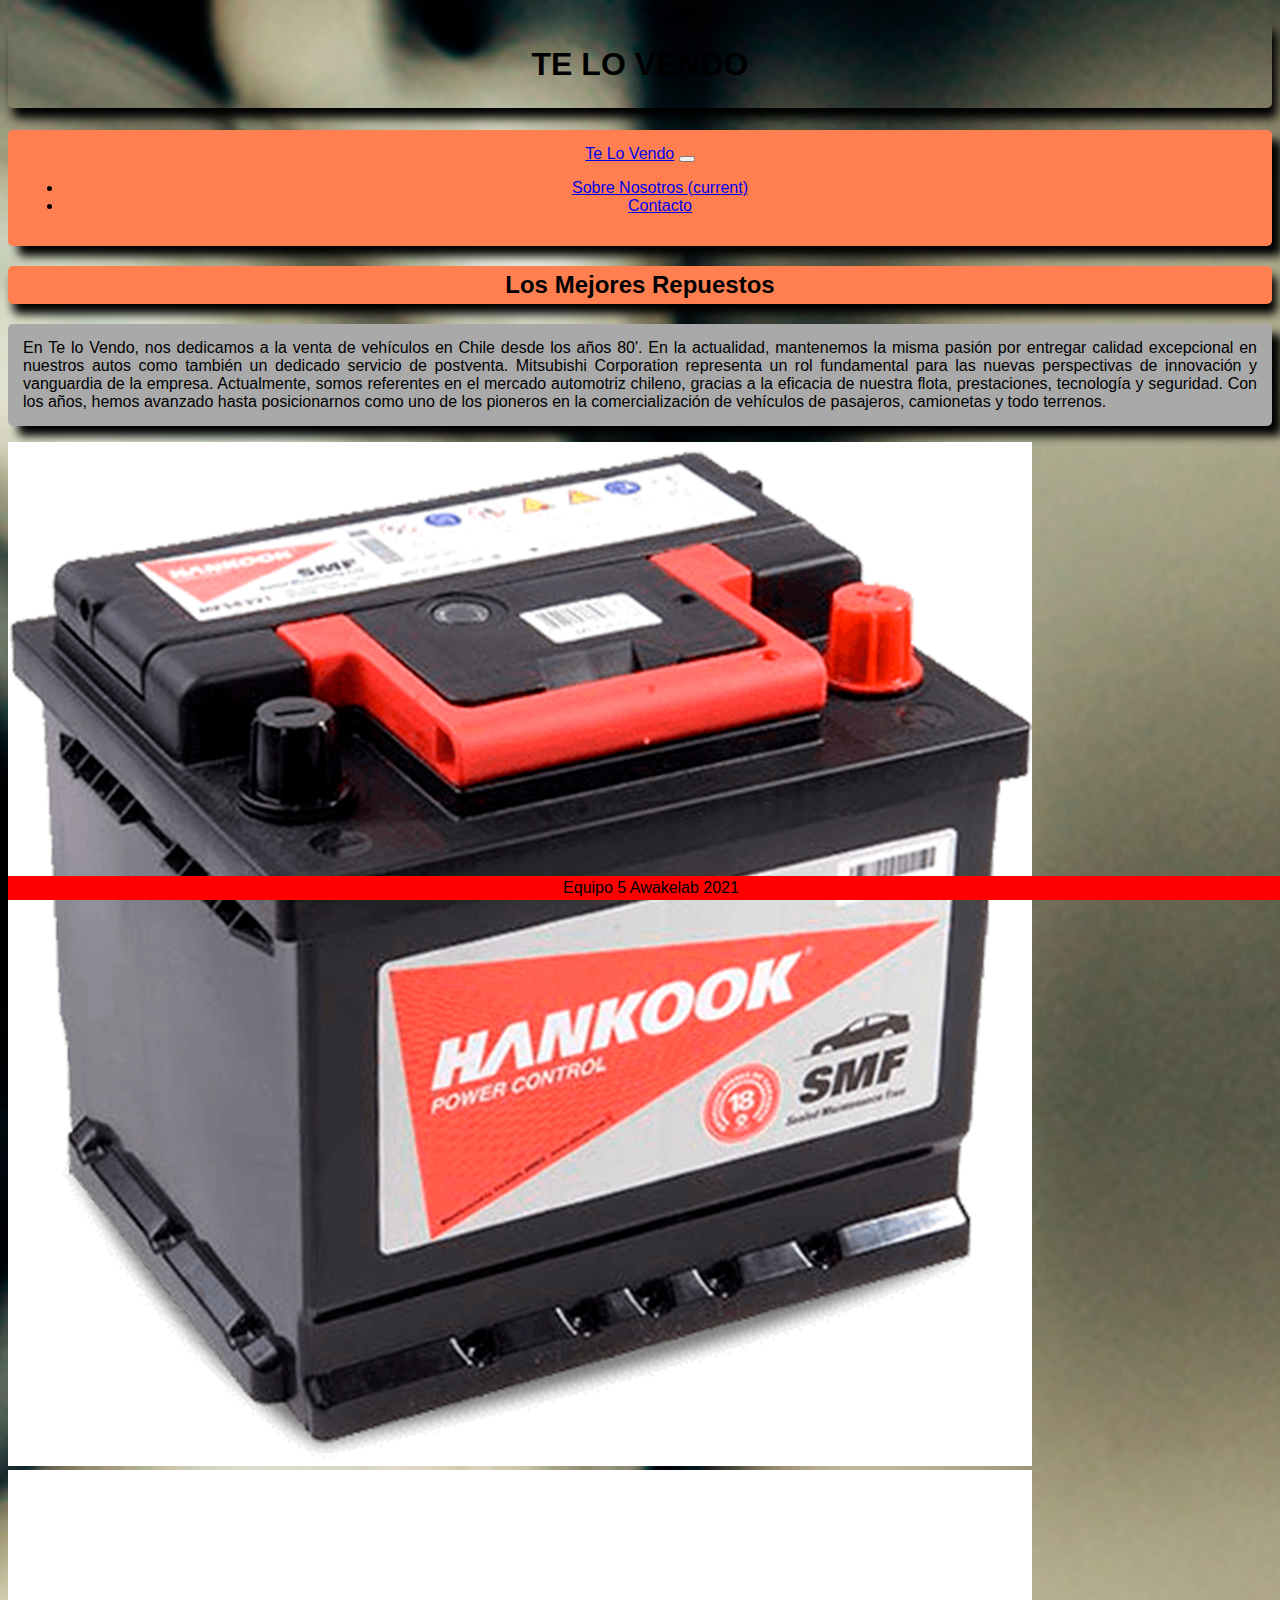
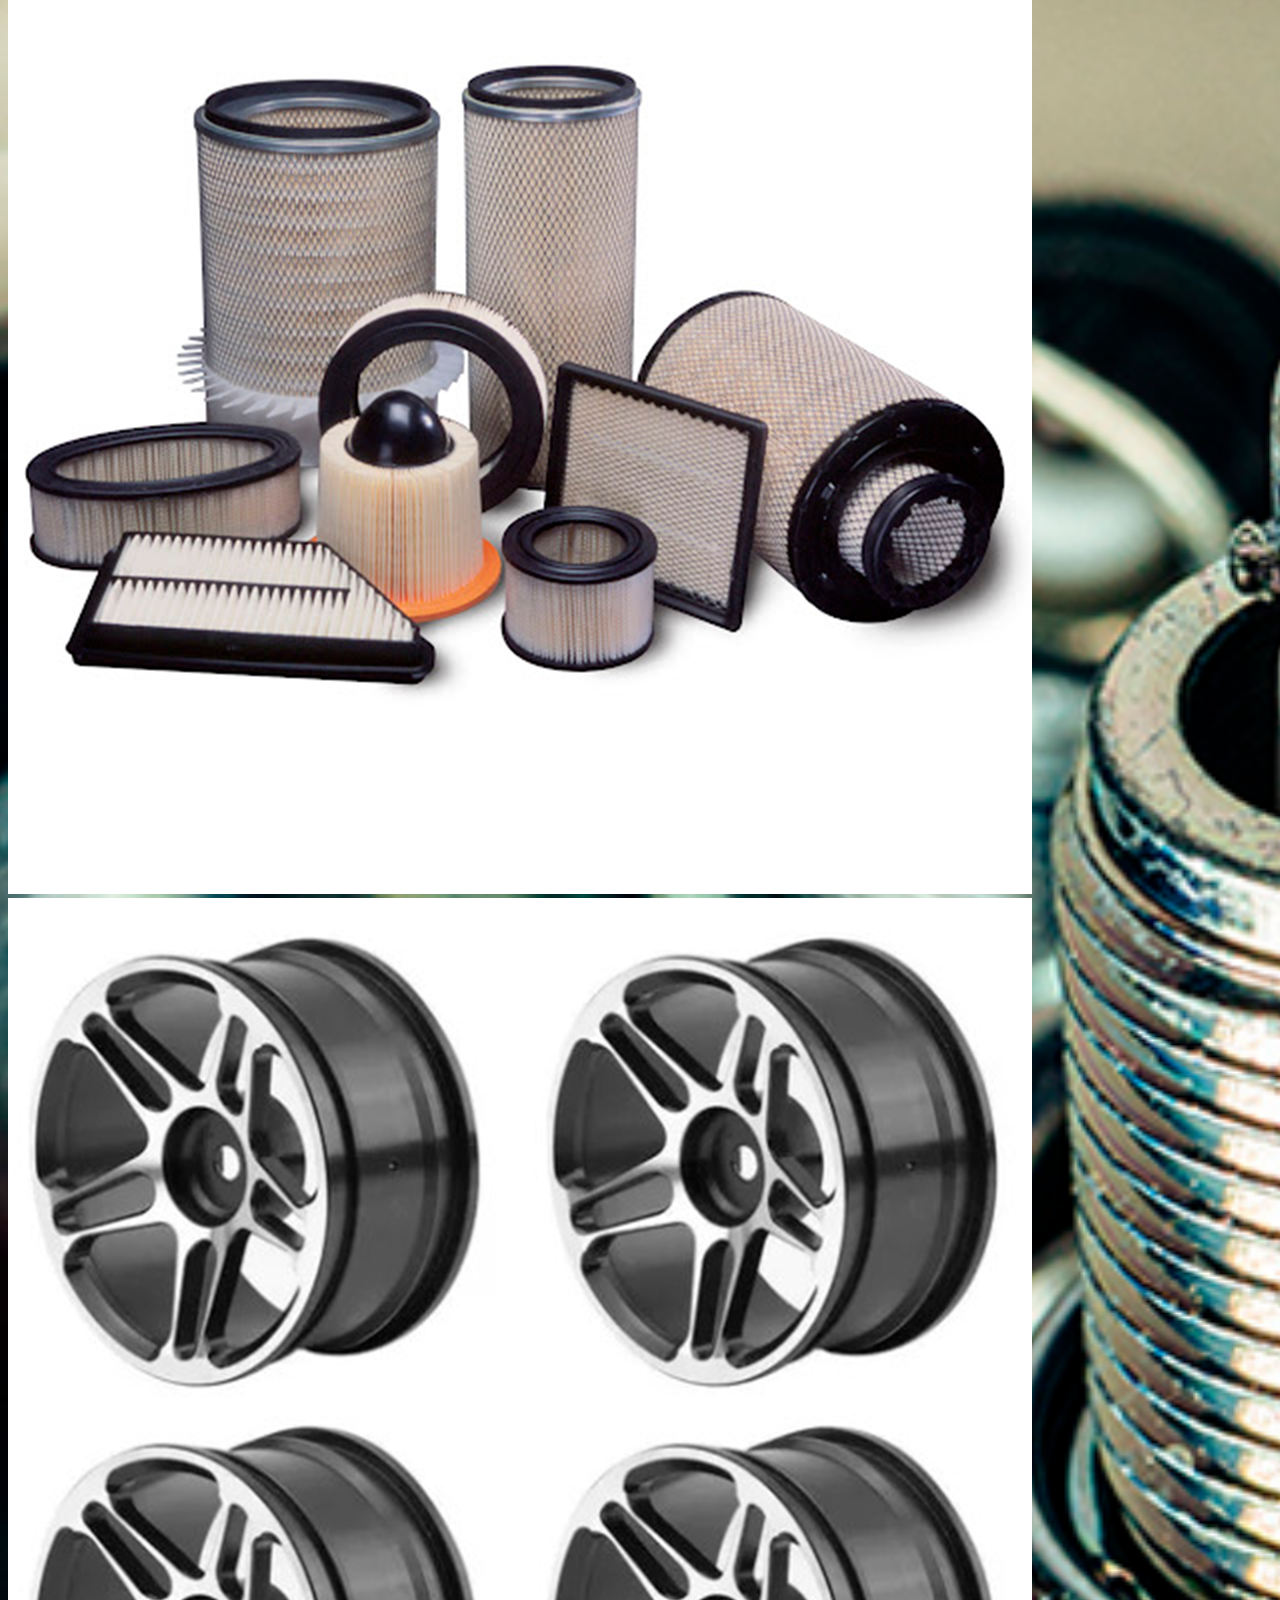
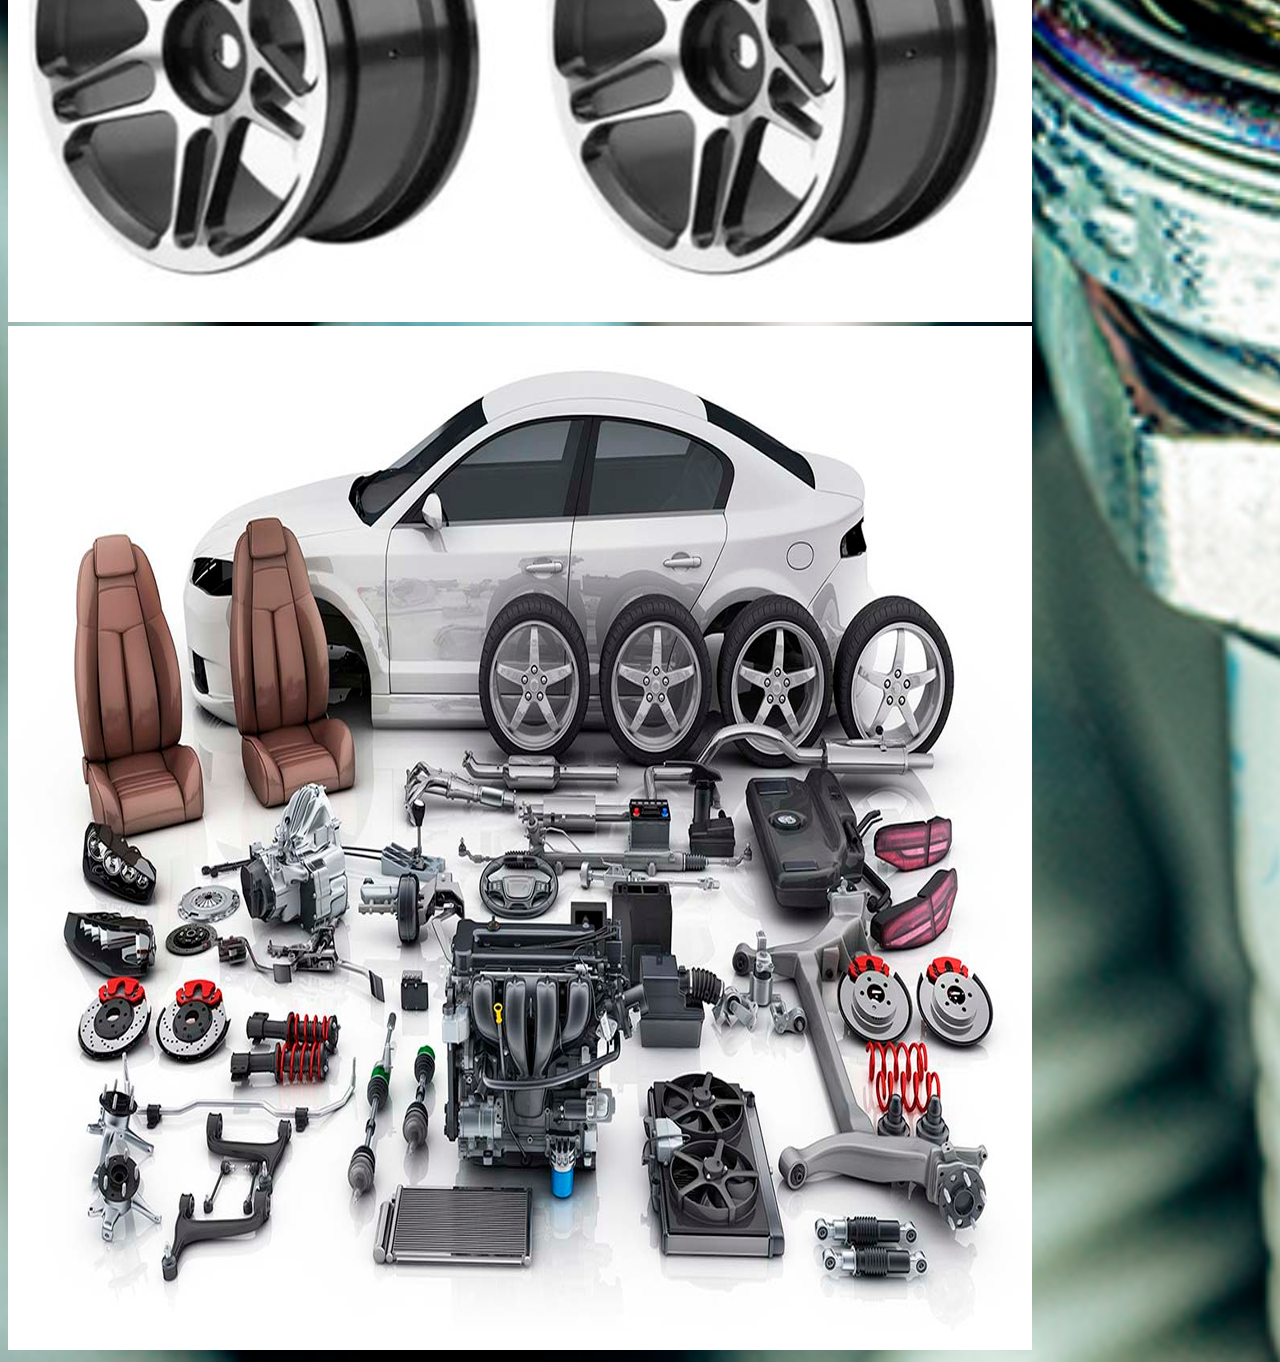
==== index.html @ 42b65867 "version 1" ====
<!DOCTYPE html>
<html lang="en">

<head>
    <meta charset="UTF-8">
    <meta http-equiv="X-UA-Compatible" content="IE=edge">
    <meta name="viewport" content="width=device-width, initial-scale=1.0">
    <link rel="stylesheet" href="https://cdn.jsdelivr.net/npm/bootstrap@4.6.0/dist/css/bootstrap.min.css" integrity="sha384-B0vP5xmATw1+K9KRQjQERJvTumQW0nPEzvF6L/Z6nronJ3oUOFUFpCjEUQouq2+l" crossorigin="anonymous">
    <link rel="stylesheet" href="estilos.css">
    <title>Te lo Vendo</title>
</head>
<body>
    <header>
        <h1>TE LO VENDO</h1>
        <nav class="navbar navbar-expand-sm navbar-light bg-light " >
            <a class="navbar-brand" href="index.html">Te Lo Vendo</a>
            <button class="navbar-toggler" type="button" data-toggle="collapse" data-target="#navbarNav" aria-controls="navbarNav" aria-expanded="false" aria-label="Toggle navigation">
              <span class="navbar-toggler-icon"></span>
            </button>
            <div class="collapse navbar-collapse" id="navbarNav">
              <ul class="navbar-nav">
                <li class="nav-item active">
                  <a class="nav-link" href="sobreNosotros.html">Sobre Nosotros <span class="sr-only">(current)</span></a>
                </li>
                <li class="nav-item">
                  <a class="nav-link" href="contacto.html">Contacto</a>
                </li>
               </ul>
            </div>
          </nav>
    </header>
       <main>
        <section>
            <h2>Los Mejores Repuestos</h2>
            <p>En Te lo Vendo, nos dedicamos a la venta de vehículos en Chile desde los años 80'. En la actualidad,
                mantenemos la misma pasión por entregar calidad excepcional en nuestros autos como también un dedicado
                servicio de postventa. Mitsubishi Corporation representa un rol fundamental para las nuevas perspectivas
                de innovación y vanguardia de la empresa. Actualmente, somos referentes en el mercado automotriz
                chileno, gracias a la eficacia de nuestra flota, prestaciones, tecnología y seguridad. Con los años,
                hemos avanzado hasta posicionarnos como uno de los pioneros en la comercialización de vehículos de
                pasajeros, camionetas y todo terrenos.</p>
        </section>
        <div class="container">
            <div class="row">
            <img class="col-xs-12 col-sm-6 col-md-3" src="imagenes/Bateria.jpg" alt="bateria">
            <img class="col-xs-12 col-sm-6 col-md-3" src="imagenes/filtros.jpg" alt="filtros">
            <img class="col-xs-12 col-sm-6 col-md-3" src="imagenes/llantas.jpg" alt="llantas">
            <img class="col-xs-12 col-sm-6 col-md-3" src="imagenes/repuestos.jpg" alt="repuestos">
        </div>
        </div>
    </main>
    <footer>
        Equipo 5 Awakelab 2021  
    </footer>
    <script src="https://code.jquery.com/jquery-3.5.1.slim.min.js" integrity="sha384-DfXdz2htPH0lsSSs5nCTpuj/zy4C+OGpamoFVy38MVBnE+IbbVYUew+OrCXaRkfj" crossorigin="anonymous"></script>
<script src="https://cdn.jsdelivr.net/npm/bootstrap@4.6.0/dist/js/bootstrap.bundle.min.js" integrity="sha384-Piv4xVNRyMGpqkS2by6br4gNJ7DXjqk09RmUpJ8jgGtD7zP9yug3goQfGII0yAns" crossorigin="anonymous"></script>
   </body>
</html>
---- estilos.css ----
body{
background-image: url(/imagenes/backgroundMobile.png);
background-size: cover;
background-position: center center;
background-repeat: no-repeat;
font-family: Arial, Helvetica, sans-serif;

}
h1{
    text-align: center;
    background-image: url(https://thumbs.dreamstime.com/b/las-llamas-del-fuego-se-cierran-encima-de-la-visi%C3%B3n-117618865.jpg);
    background-attachment: fixed;
    background-position: center center;
    padding: 25px;
    border-radius: 5px;
    box-shadow: 5px 10px 10px black;
    
}
h2{
    background-color: coral;
    padding: 5px;
    border-radius: 5px;
    box-shadow: 5px 10px 10px black;
    text-align: center;
}
nav{
    background-color: coral;
    box-shadow: 10px 10px 10px black;
    text-align: center;
    padding: 15px;
    border-radius: 5px;
    

}
p{
    text-align: justify;
    background-color: darkgrey;
    box-shadow: 10px 10px 10px black;
    padding: 15px;
    border-radius: 5px;
}
    


footer{
    text-align: center;
    background-color:red;
    padding: 3px;  
    position: fixed;
    width: 100%;
    bottom: 0;

}
/*div.container{
    display: flex;
    flex-flow: row wrap;
    justify-content: center;
    
}
div.container > img{
    width: 100%;
    margin-bottom: 25px;
    box-shadow: 8px 10px 13px black;
    border-radius: 30px;

}*/
.form > input,label{
    width: 100%;
    max-width: 600px;
    margin: 0 auto;
    display: flex;
    flex-direction: column;
    justify-content: center;
    align-items: center;
}
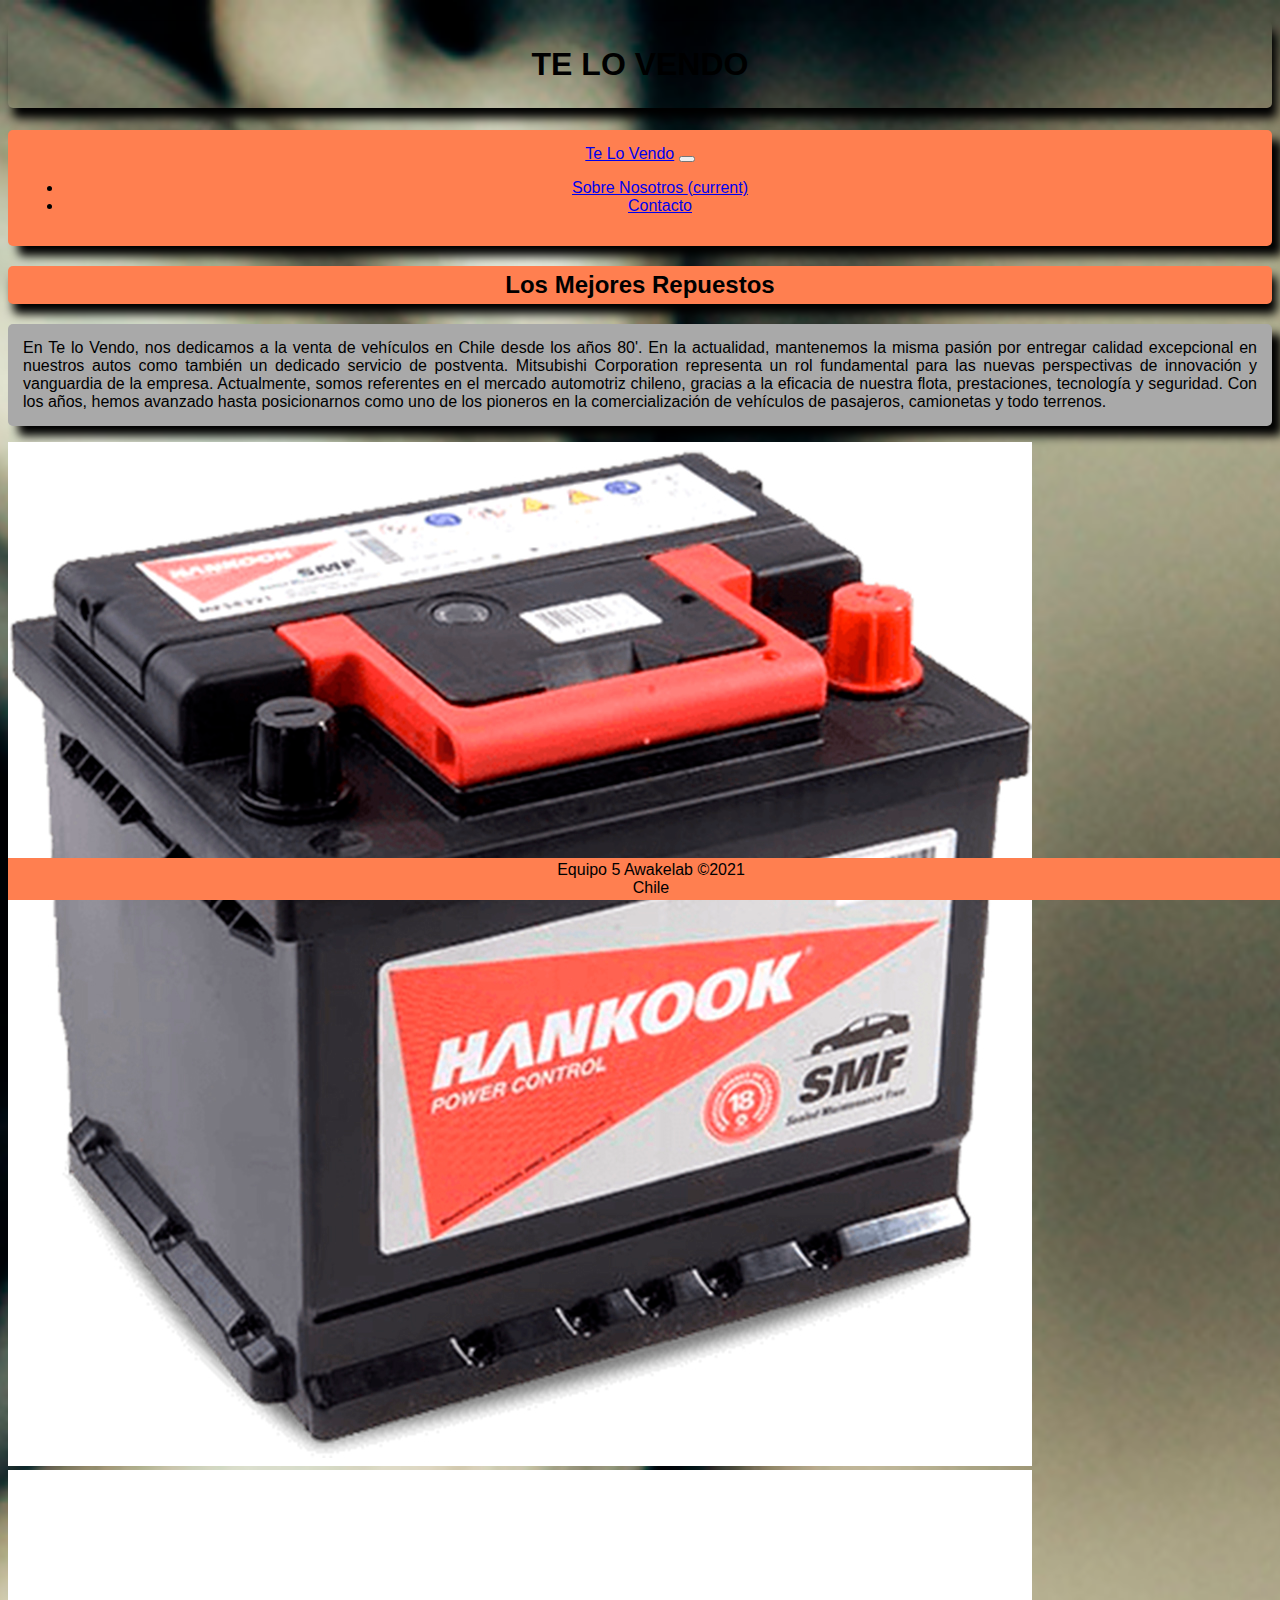
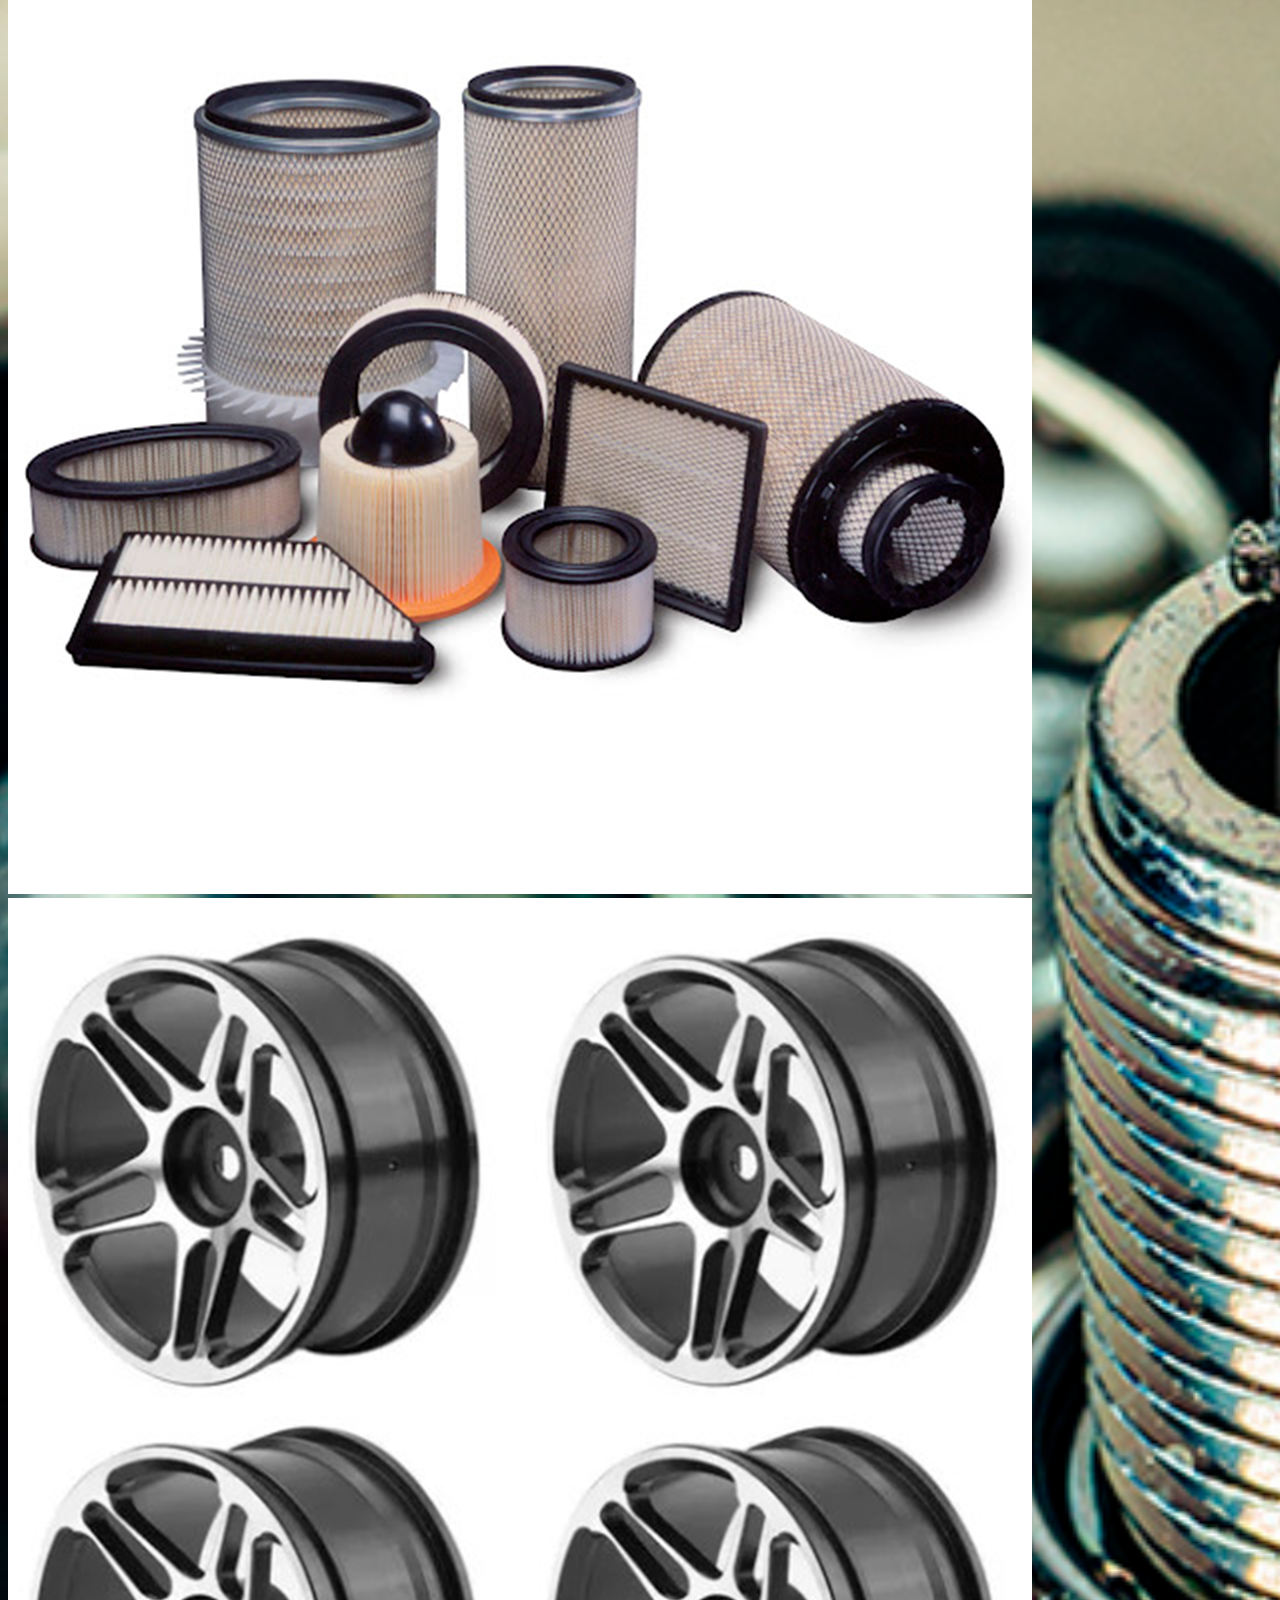
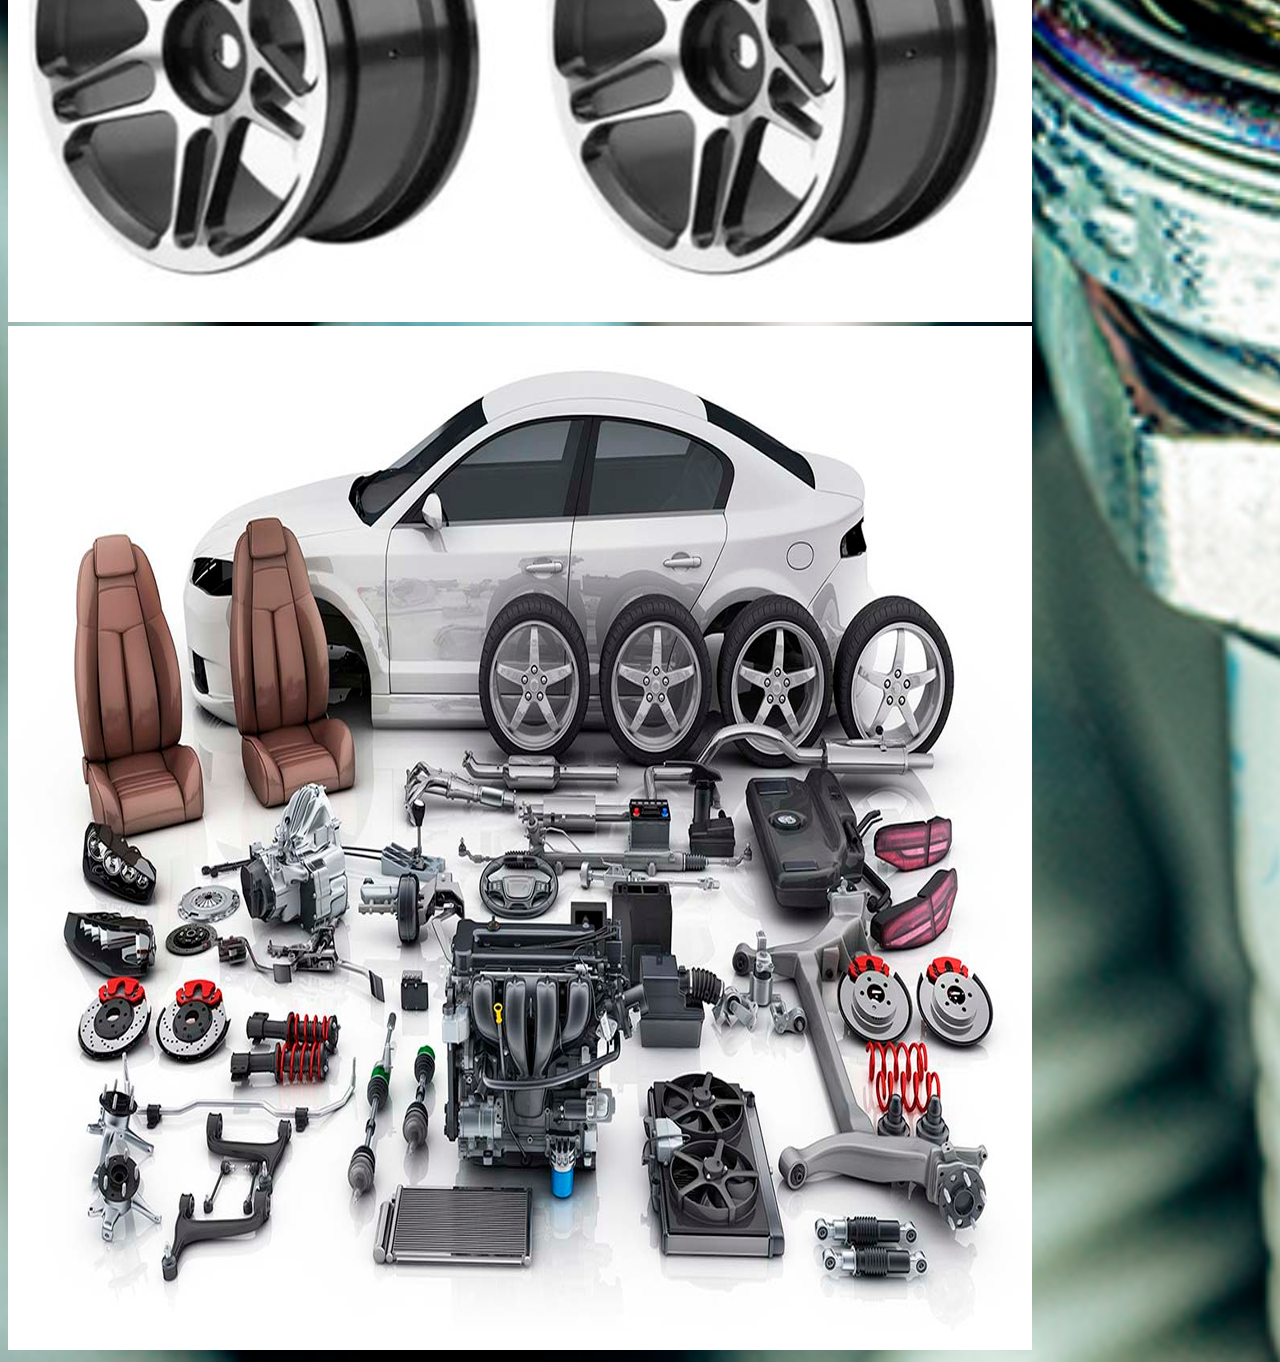
==== commit 30b866d1: "footerv2" ====
--- a/index.html
+++ b/index.html
@@ -49,8 +49,8 @@
         </div>
         </div>
     </main>
-    <footer>
-        Equipo 5 Awakelab 2021  
+    <footer>      
+        Equipo 5 Awakelab &copy2021 <br> Chile  
     </footer>
     <script src="https://code.jquery.com/jquery-3.5.1.slim.min.js" integrity="sha384-DfXdz2htPH0lsSSs5nCTpuj/zy4C+OGpamoFVy38MVBnE+IbbVYUew+OrCXaRkfj" crossorigin="anonymous"></script>
 <script src="https://cdn.jsdelivr.net/npm/bootstrap@4.6.0/dist/js/bootstrap.bundle.min.js" integrity="sha384-Piv4xVNRyMGpqkS2by6br4gNJ7DXjqk09RmUpJ8jgGtD7zP9yug3goQfGII0yAns" crossorigin="anonymous"></script>
--- a/estilos.css
+++ b/estilos.css
@@ -44,7 +44,7 @@
 
 footer{
     text-align: center;
-    background-color:red;
+    background-color:coral;
     padding: 3px;  
     position: fixed;
     width: 100%;
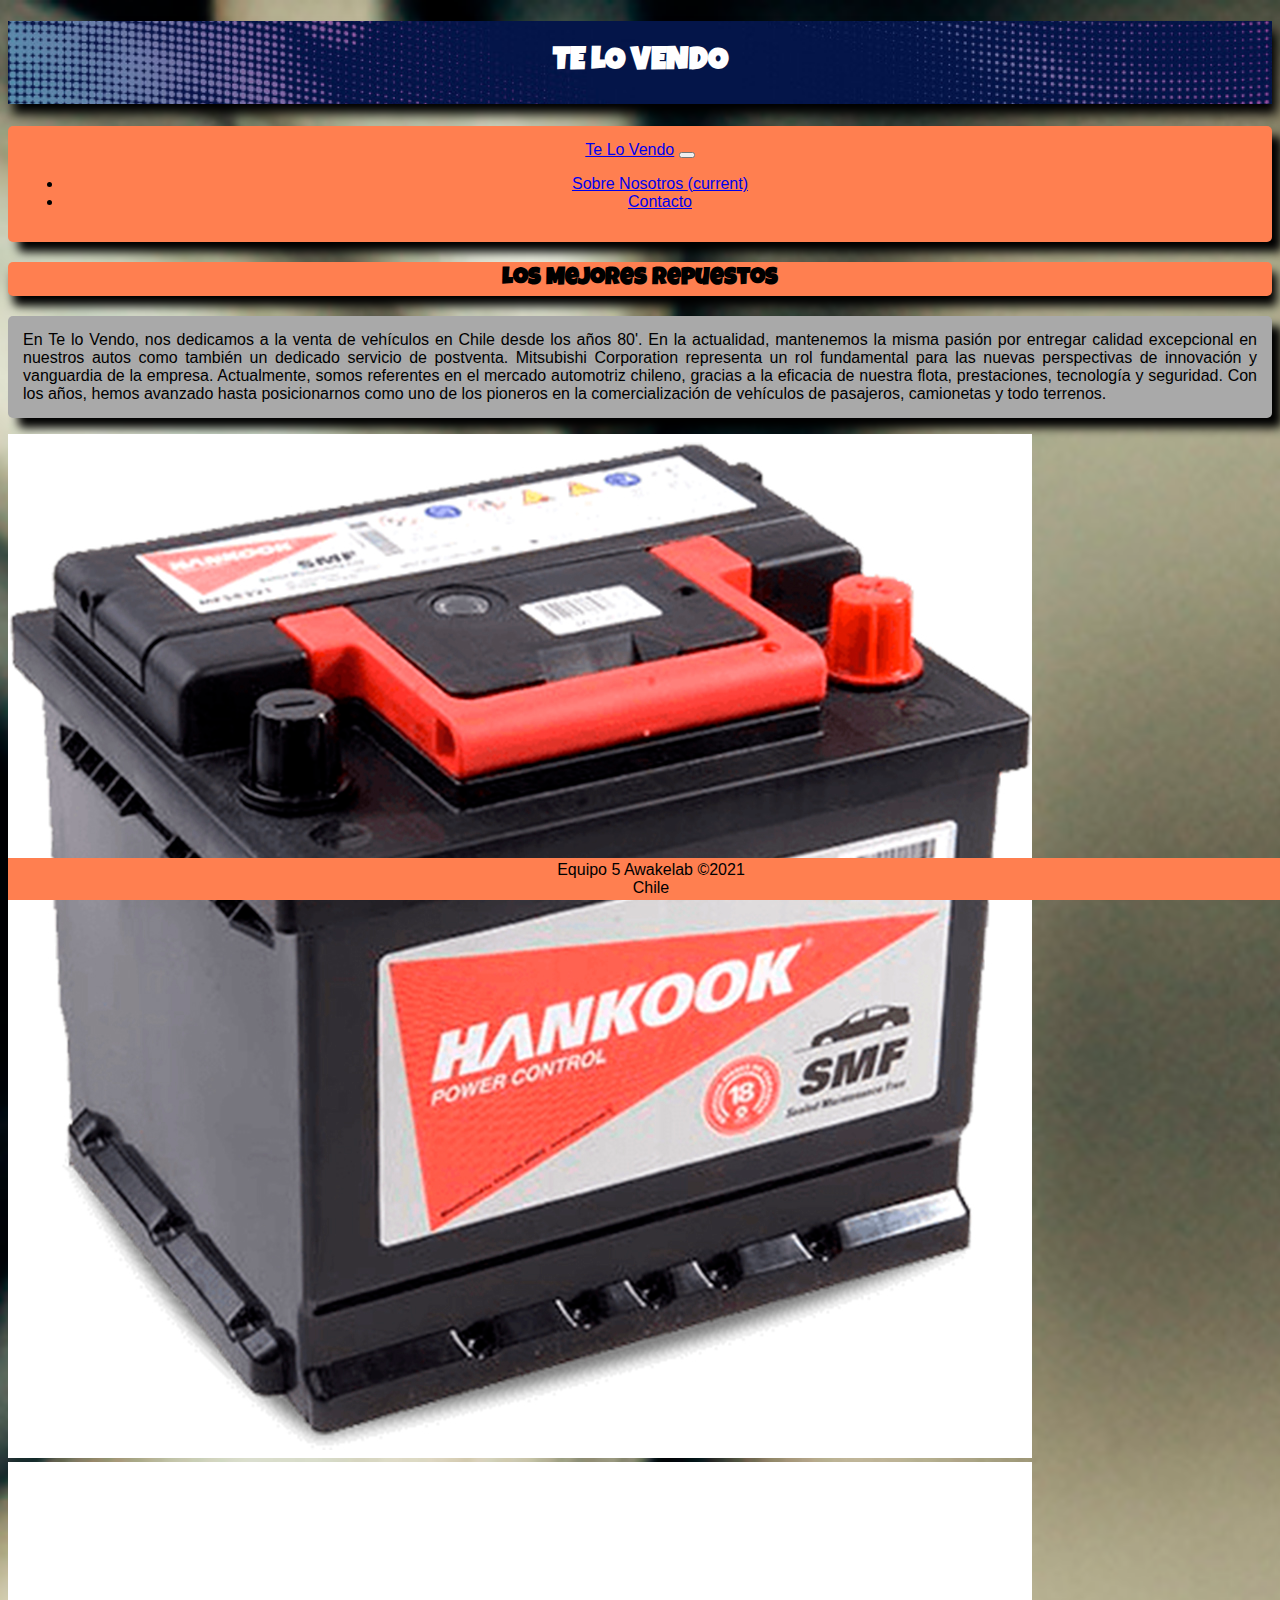
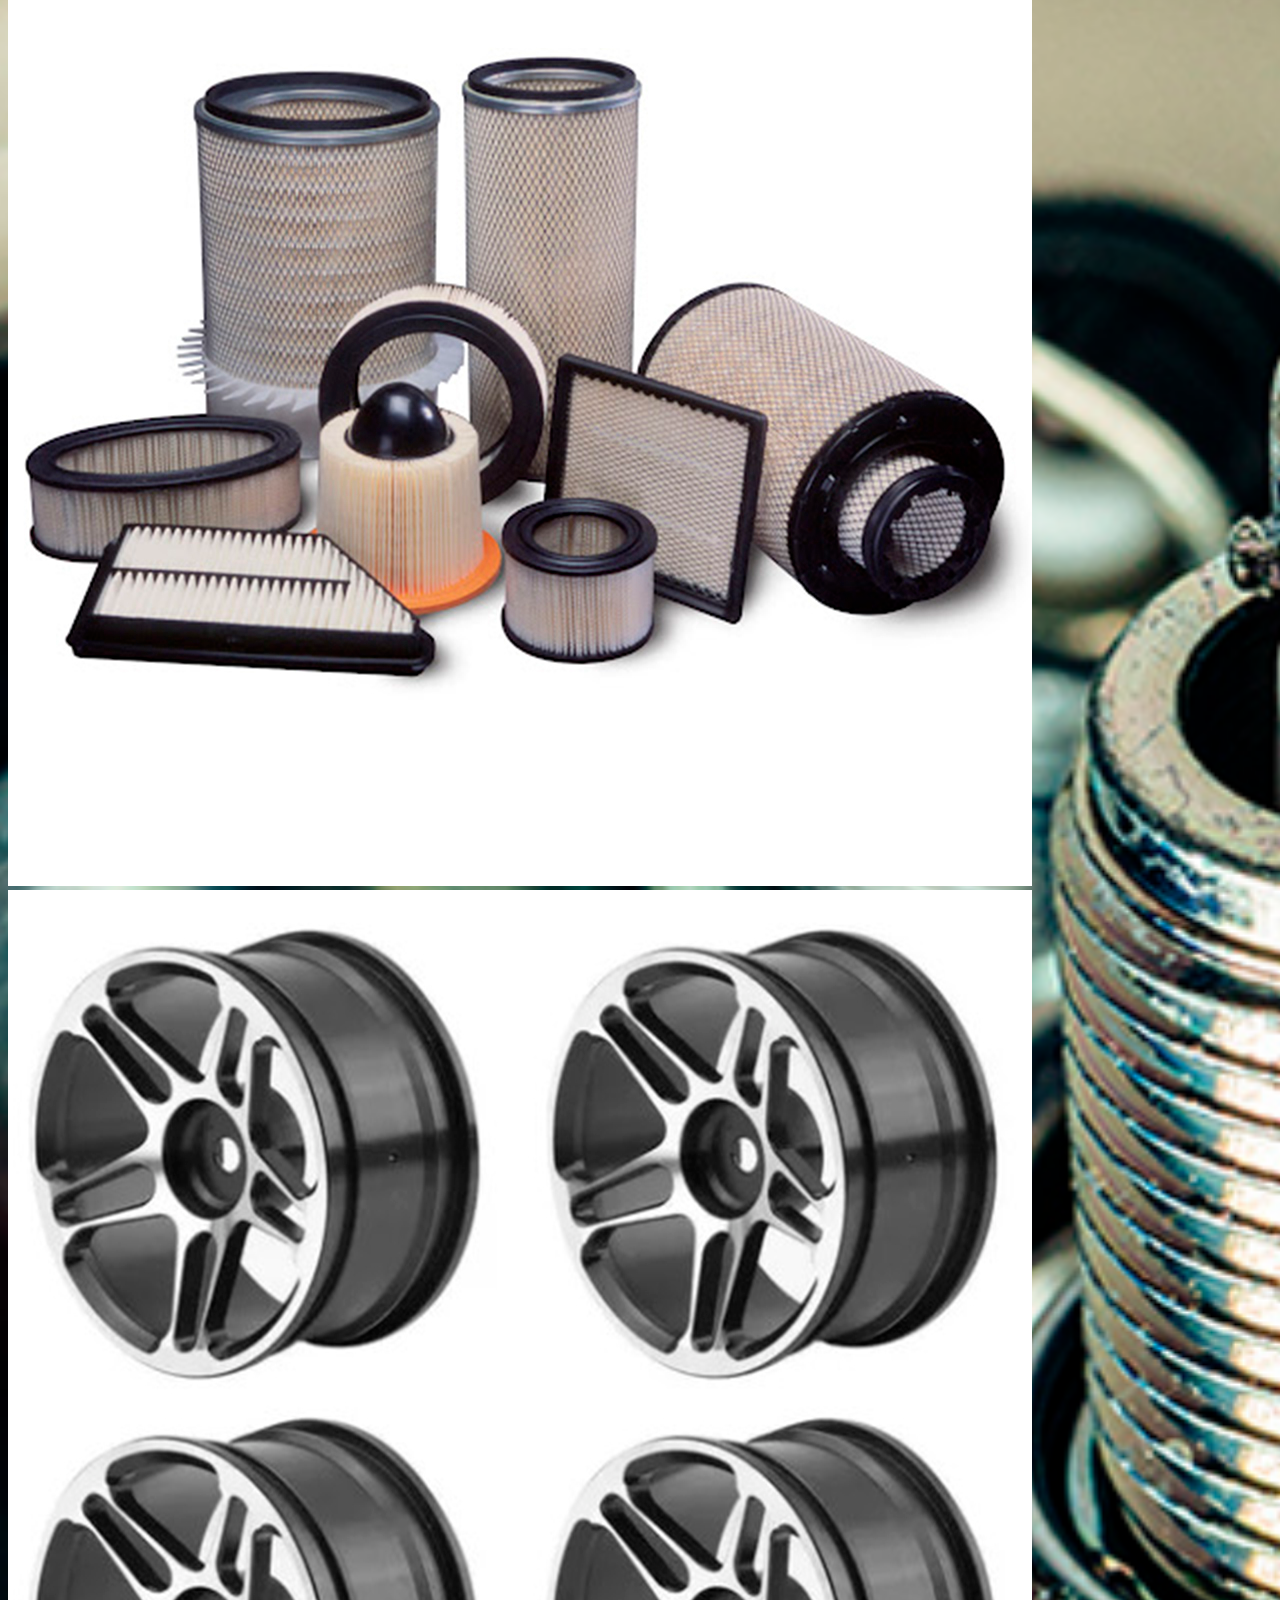
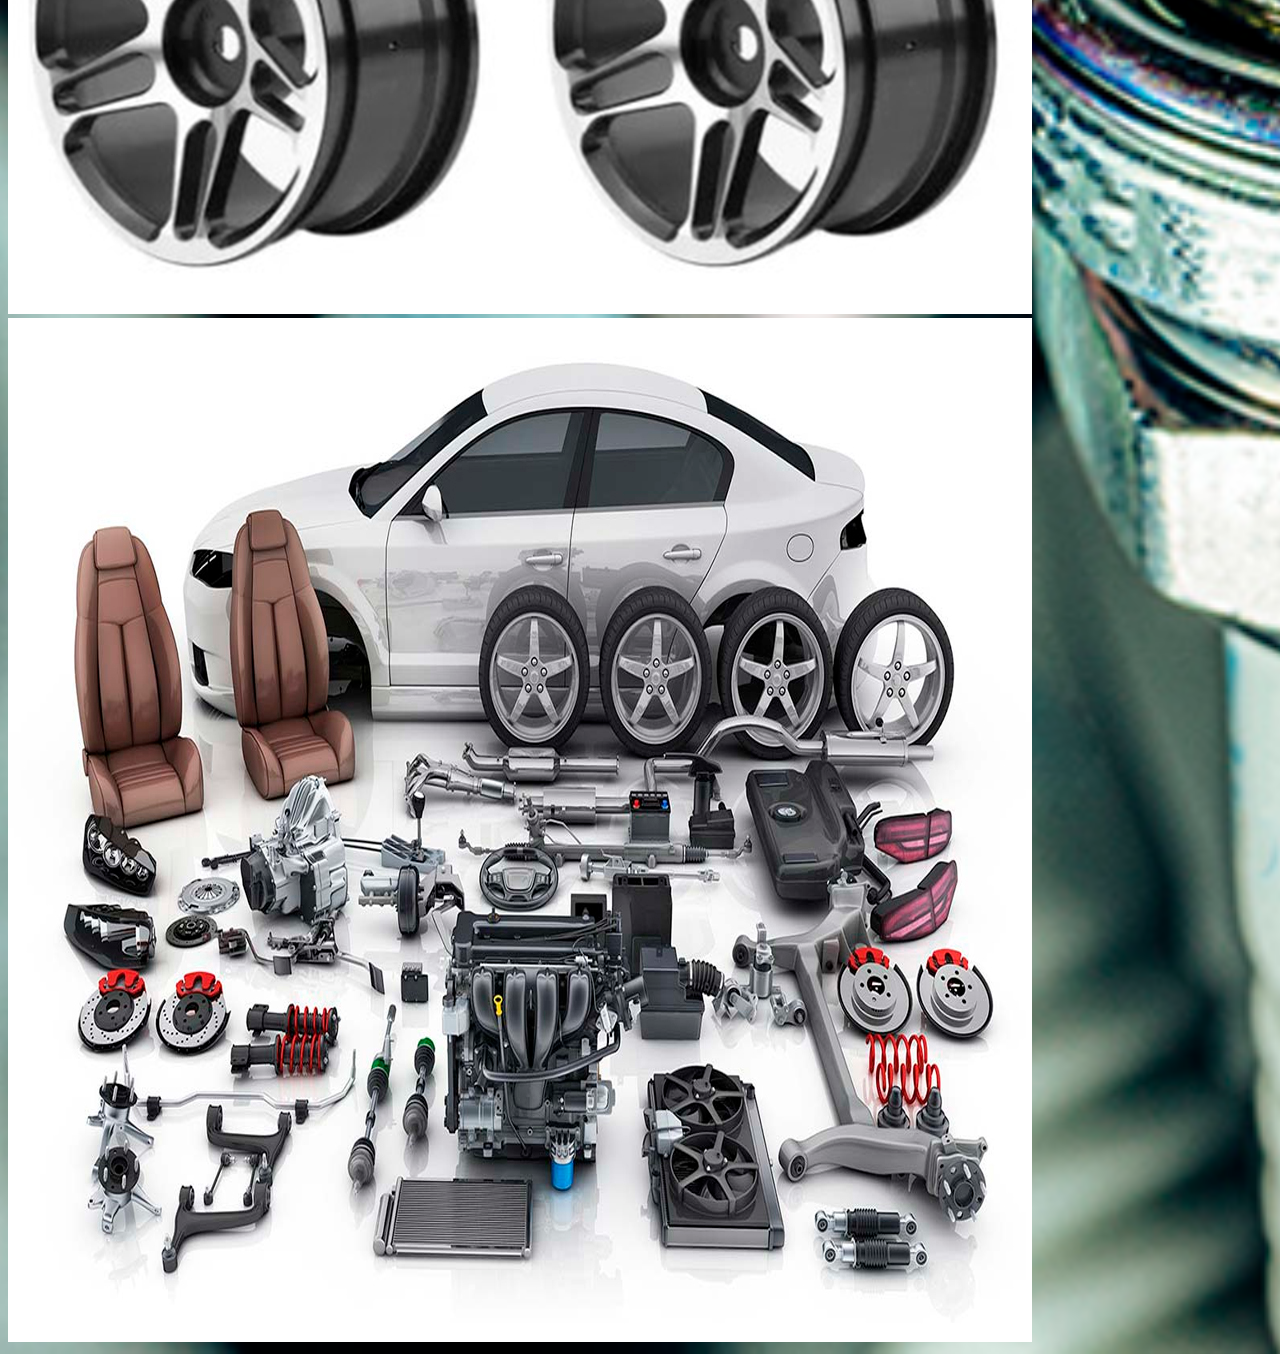
==== commit fb2d468b: "Merge branch 'main' of https://github.com/Marcos675R/telo_vendo into main" ====
--- a/index.html
+++ b/index.html
@@ -6,12 +6,15 @@
     <meta http-equiv="X-UA-Compatible" content="IE=edge">
     <meta name="viewport" content="width=device-width, initial-scale=1.0">
     <link rel="stylesheet" href="https://cdn.jsdelivr.net/npm/bootstrap@4.6.0/dist/css/bootstrap.min.css" integrity="sha384-B0vP5xmATw1+K9KRQjQERJvTumQW0nPEzvF6L/Z6nronJ3oUOFUFpCjEUQouq2+l" crossorigin="anonymous">
+    <link rel="preconnect" href="https://fonts.googleapis.com">
+    <link rel="preconnect" href="https://fonts.gstatic.com" crossorigin>
+    <link href="https://fonts.googleapis.com/css2?family=Luckiest+Guy&display=swap" rel="stylesheet">
     <link rel="stylesheet" href="estilos.css">
     <title>Te lo Vendo</title>
 </head>
 <body>
     <header>
-        <h1>TE LO VENDO</h1>
+        <h1 class="banner">TE LO VENDO</h1>
         <nav class="navbar navbar-expand-sm navbar-light bg-light " >
             <a class="navbar-brand" href="index.html">Te Lo Vendo</a>
             <button class="navbar-toggler" type="button" data-toggle="collapse" data-target="#navbarNav" aria-controls="navbarNav" aria-expanded="false" aria-label="Toggle navigation">
--- a/estilos.css
+++ b/estilos.css
@@ -8,16 +8,19 @@
 }
 h1{
     text-align: center;
-    background-image: url(https://thumbs.dreamstime.com/b/las-llamas-del-fuego-se-cierran-encima-de-la-visi%C3%B3n-117618865.jpg);
-    background-attachment: fixed;
+    background-image: url(imagenes/banner.jpg);
+    color: white;
+    font-family: 'Luckiest Guy', cursive;
+    background-repeat: no-repeat;
+    background-size: cover;
     background-position: center center;
     padding: 25px;
-    border-radius: 5px;
     box-shadow: 5px 10px 10px black;
     
 }
-h2{
+h2{   
     background-color: coral;
+    font-family: 'Luckiest Guy', cursive;
     padding: 5px;
     border-radius: 5px;
     box-shadow: 5px 10px 10px black;
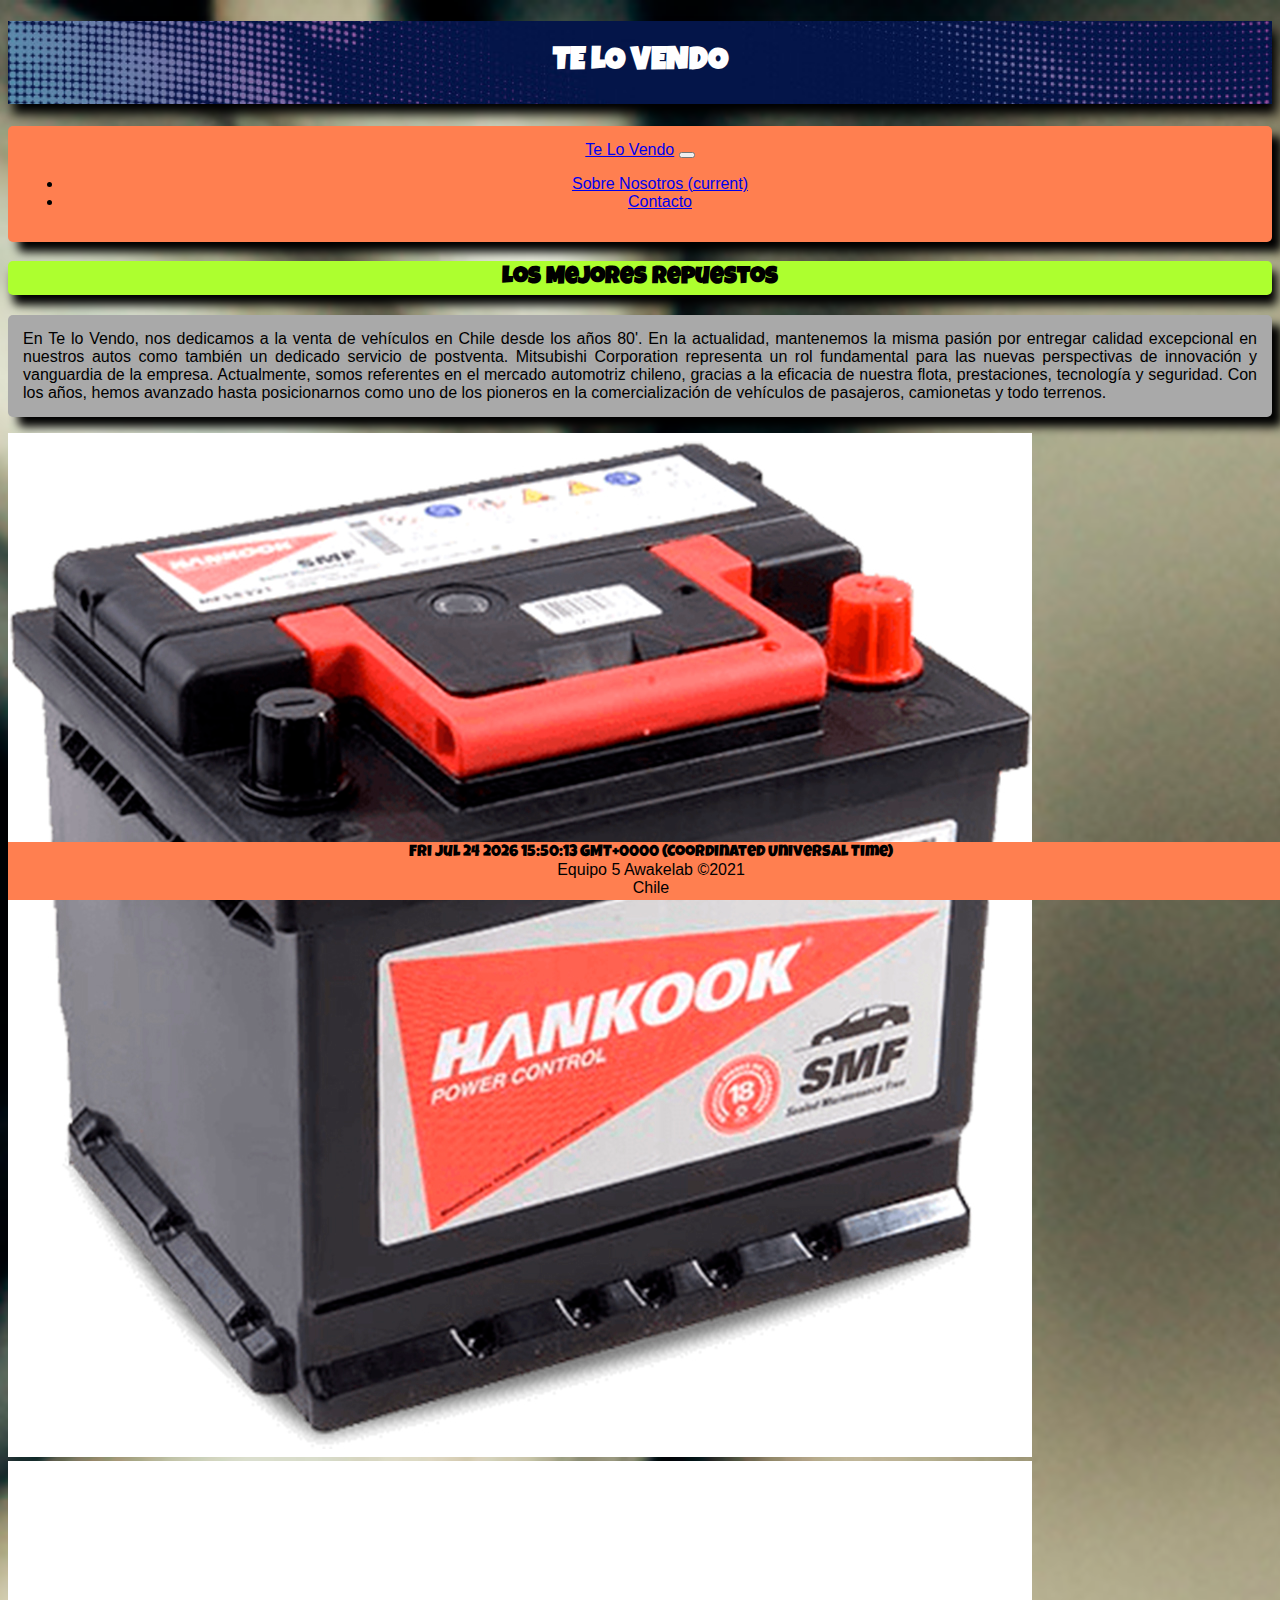
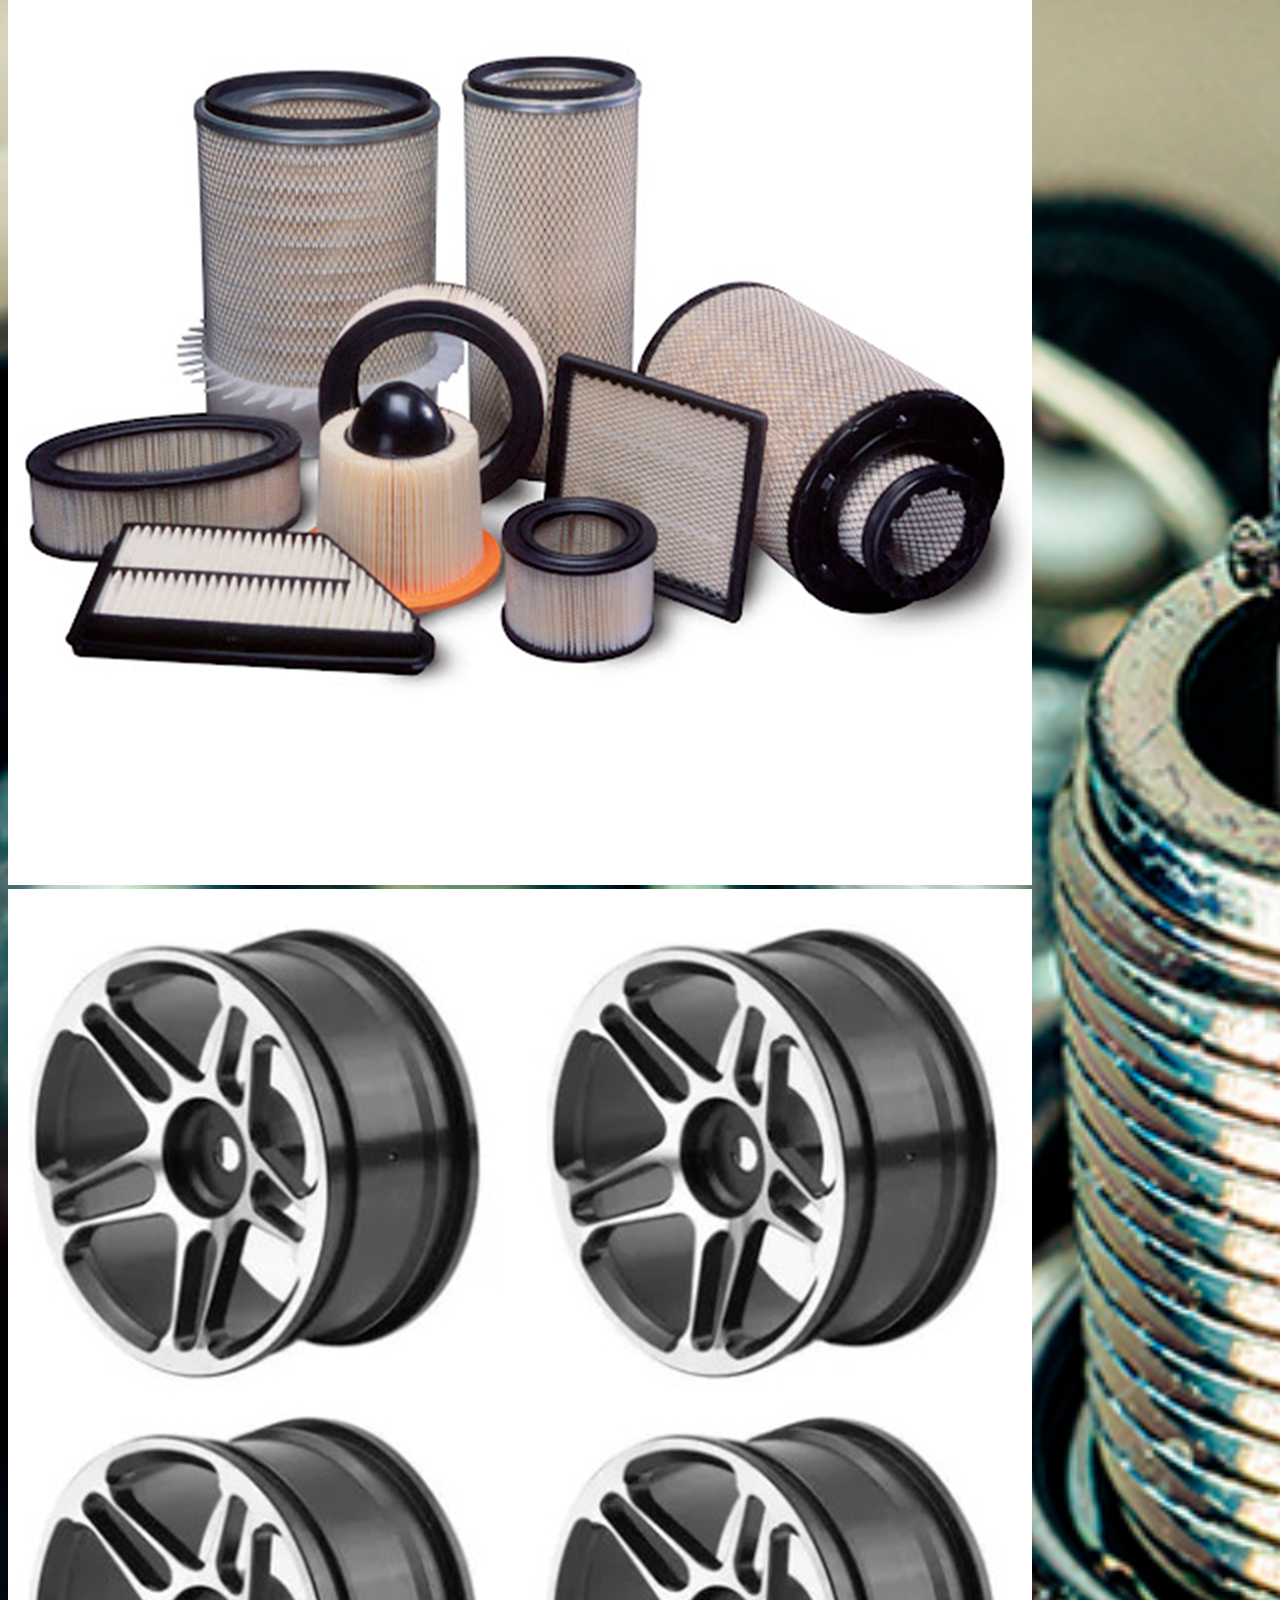
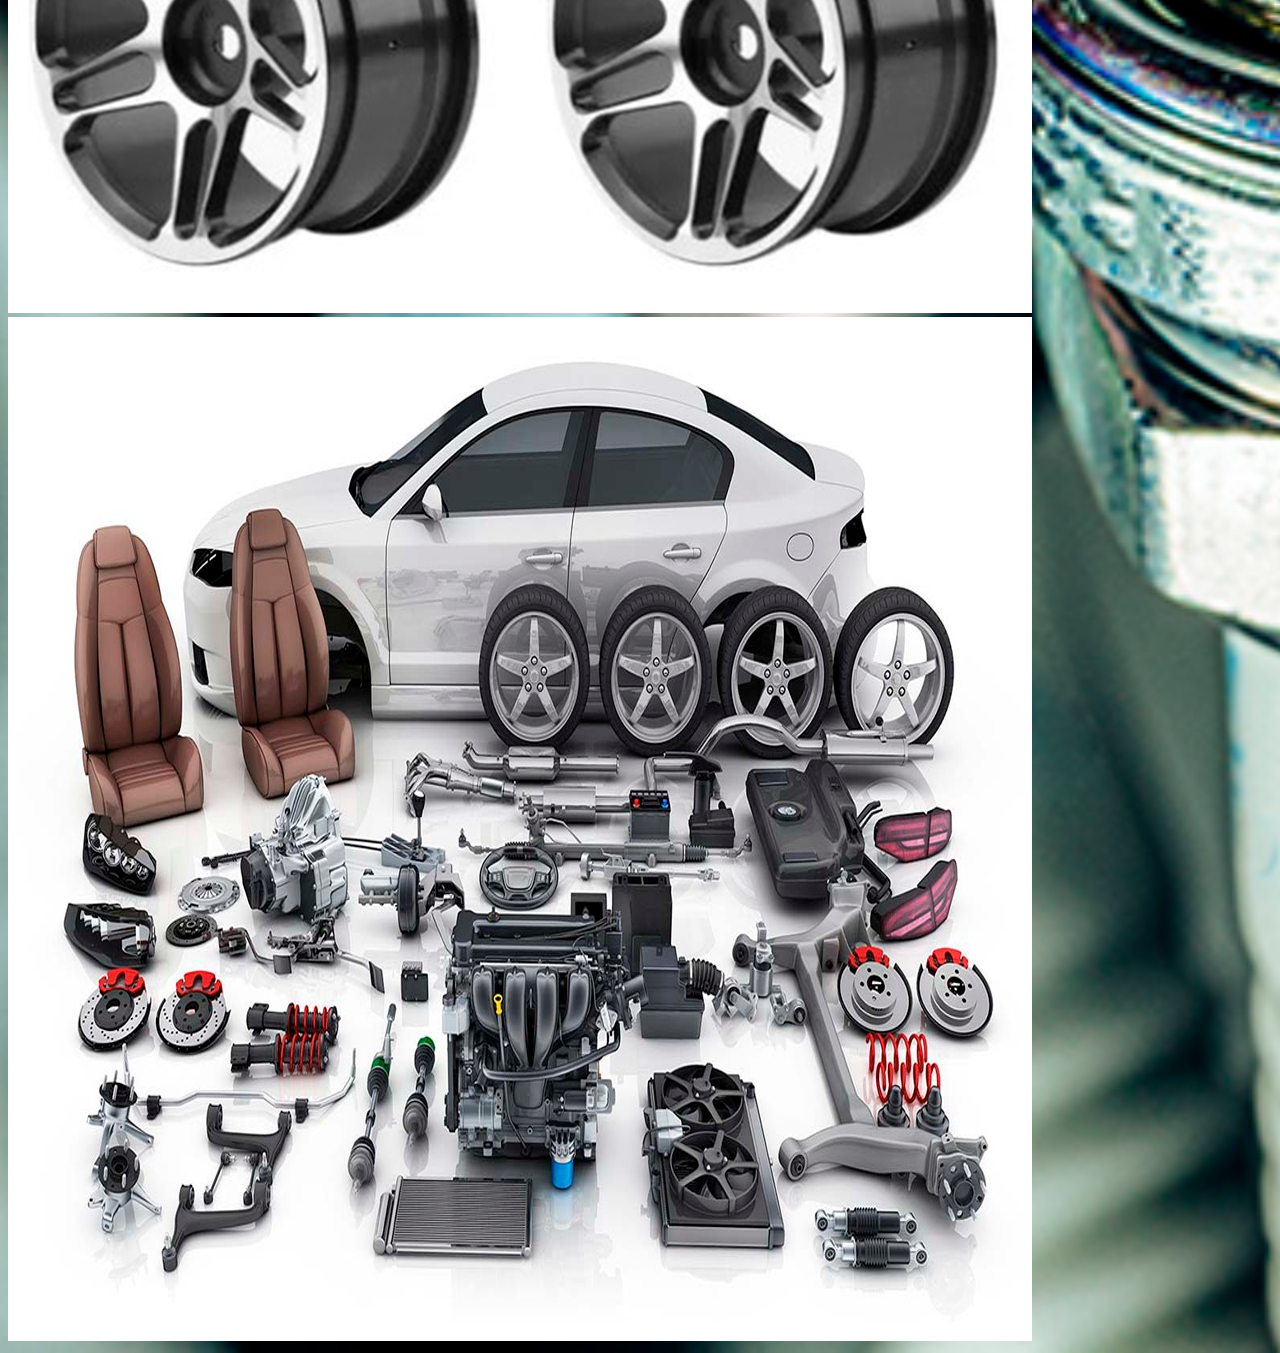
==== commit 0c7eb561: "Versión Dan" ====
--- a/index.html
+++ b/index.html
@@ -52,10 +52,13 @@
         </div>
         </div>
     </main>
-    <footer>      
-        Equipo 5 Awakelab &copy2021 <br> Chile  
+    <footer>    
+      <div class="fuenteFecha" id="fechaAhora"></div>
+      Equipo 5 Awakelab &copy2021 <br> Chile  
     </footer>
+    
     <script src="https://code.jquery.com/jquery-3.5.1.slim.min.js" integrity="sha384-DfXdz2htPH0lsSSs5nCTpuj/zy4C+OGpamoFVy38MVBnE+IbbVYUew+OrCXaRkfj" crossorigin="anonymous"></script>
-<script src="https://cdn.jsdelivr.net/npm/bootstrap@4.6.0/dist/js/bootstrap.bundle.min.js" integrity="sha384-Piv4xVNRyMGpqkS2by6br4gNJ7DXjqk09RmUpJ8jgGtD7zP9yug3goQfGII0yAns" crossorigin="anonymous"></script>
+    <script src="https://cdn.jsdelivr.net/npm/bootstrap@4.6.0/dist/js/bootstrap.bundle.min.js" integrity="sha384-Piv4xVNRyMGpqkS2by6br4gNJ7DXjqk09RmUpJ8jgGtD7zP9yug3goQfGII0yAns" crossorigin="anonymous"></script>
+    <script src="js/javascript.js"></script>
    </body>
 </html>--- a/estilos.css
+++ b/estilos.css
@@ -7,6 +7,7 @@
 
 }
 h1{
+    color: whitesmoke;
     text-align: center;
     background-image: url(imagenes/banner.jpg);
     color: white;
@@ -19,12 +20,13 @@
     
 }
 h2{   
-    background-color: coral;
+    background-color: greenyellow;
     font-family: 'Luckiest Guy', cursive;
     padding: 5px;
     border-radius: 5px;
     box-shadow: 5px 10px 10px black;
     text-align: center;
+    margin-top: 0.5cm;
 }
 nav{
     background-color: coral;
@@ -44,6 +46,9 @@
 }
     
 
+.fuenteFecha {
+    font-family: 'Luckiest Guy', cursive;
+}
 
 footer{
     text-align: center;
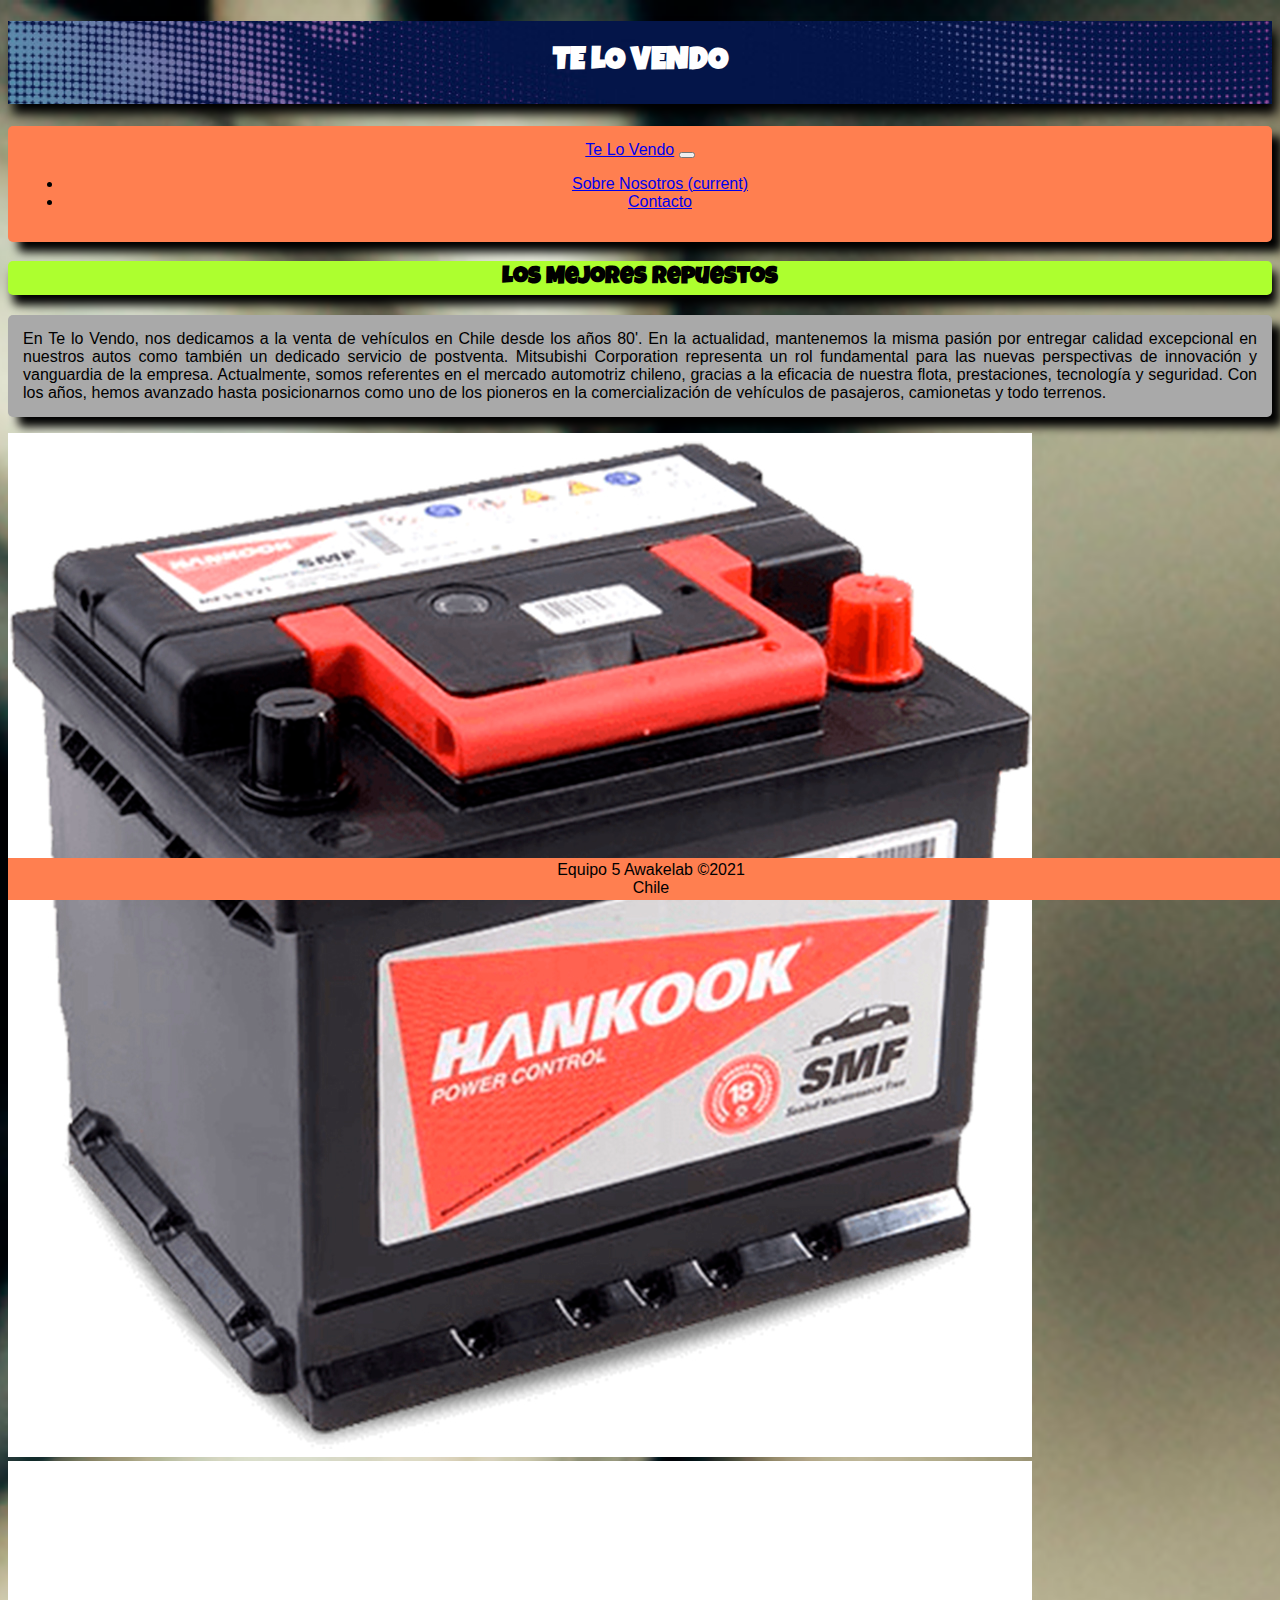
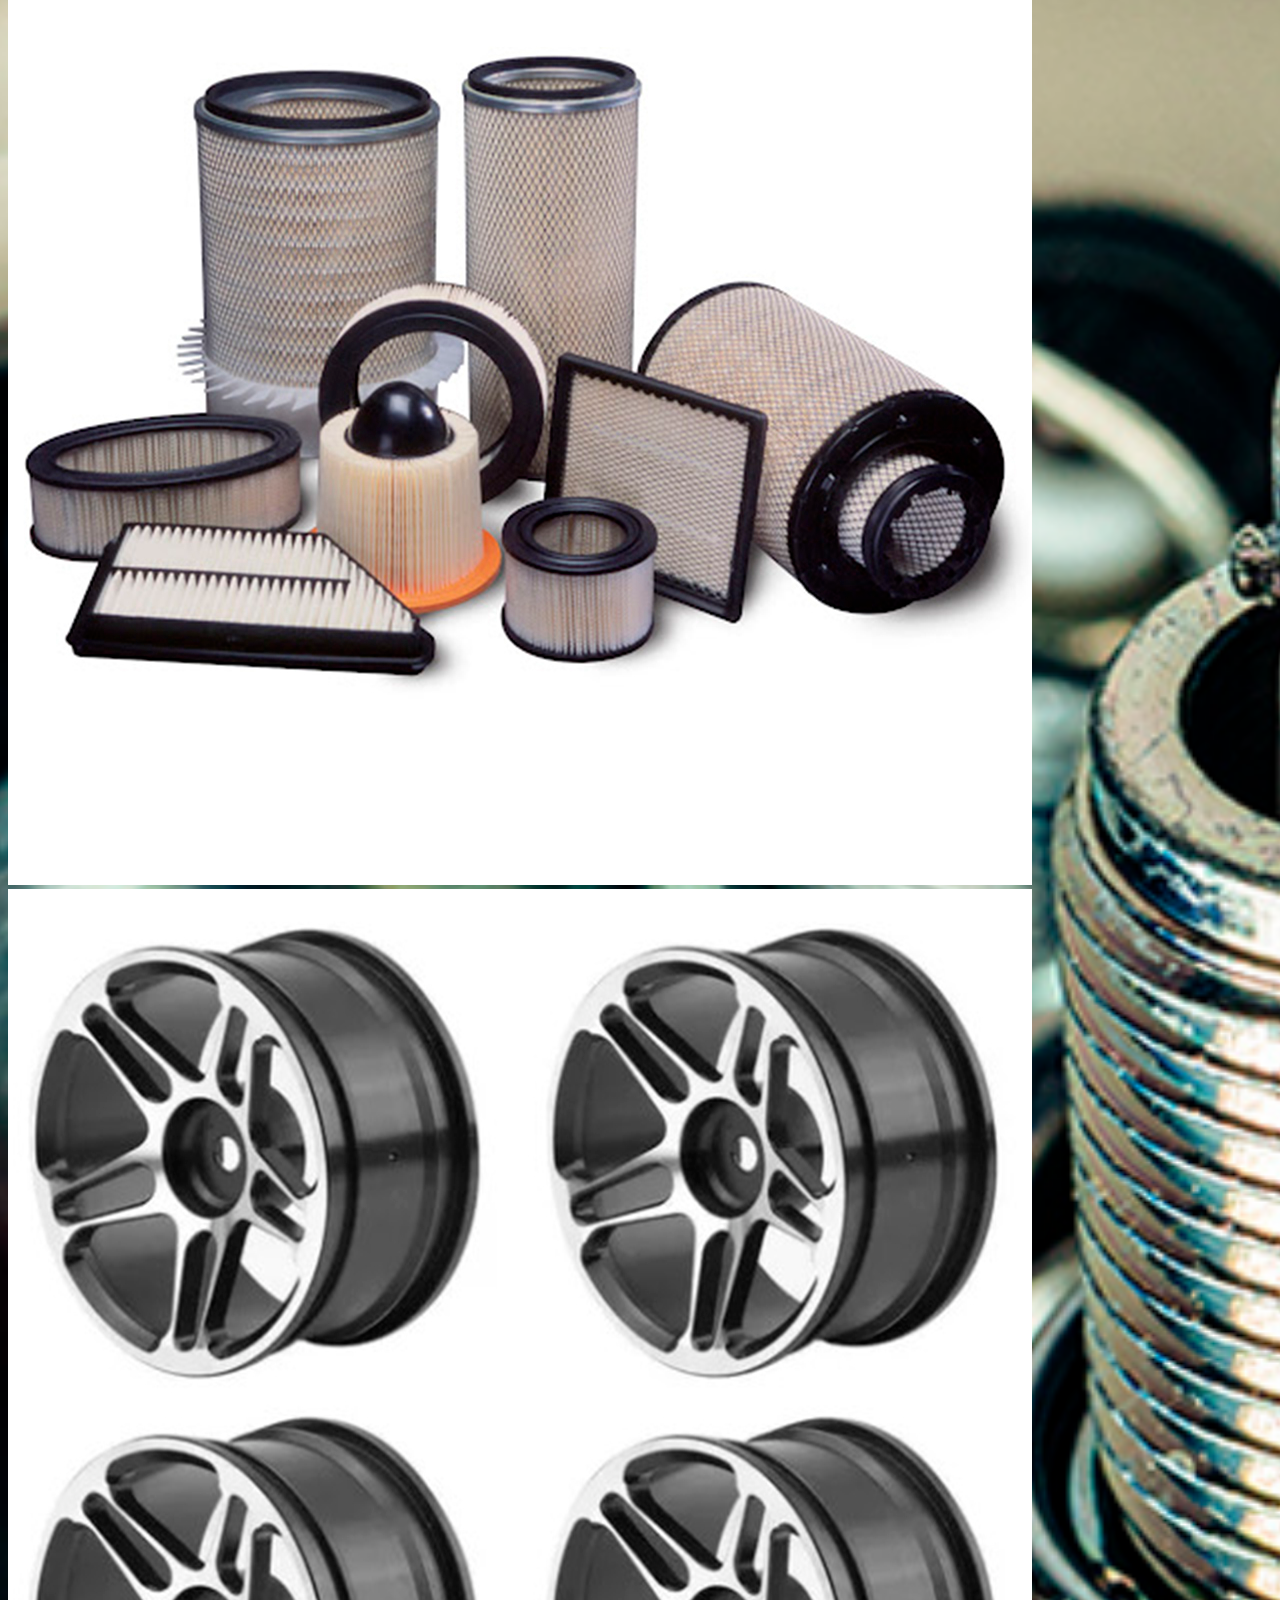
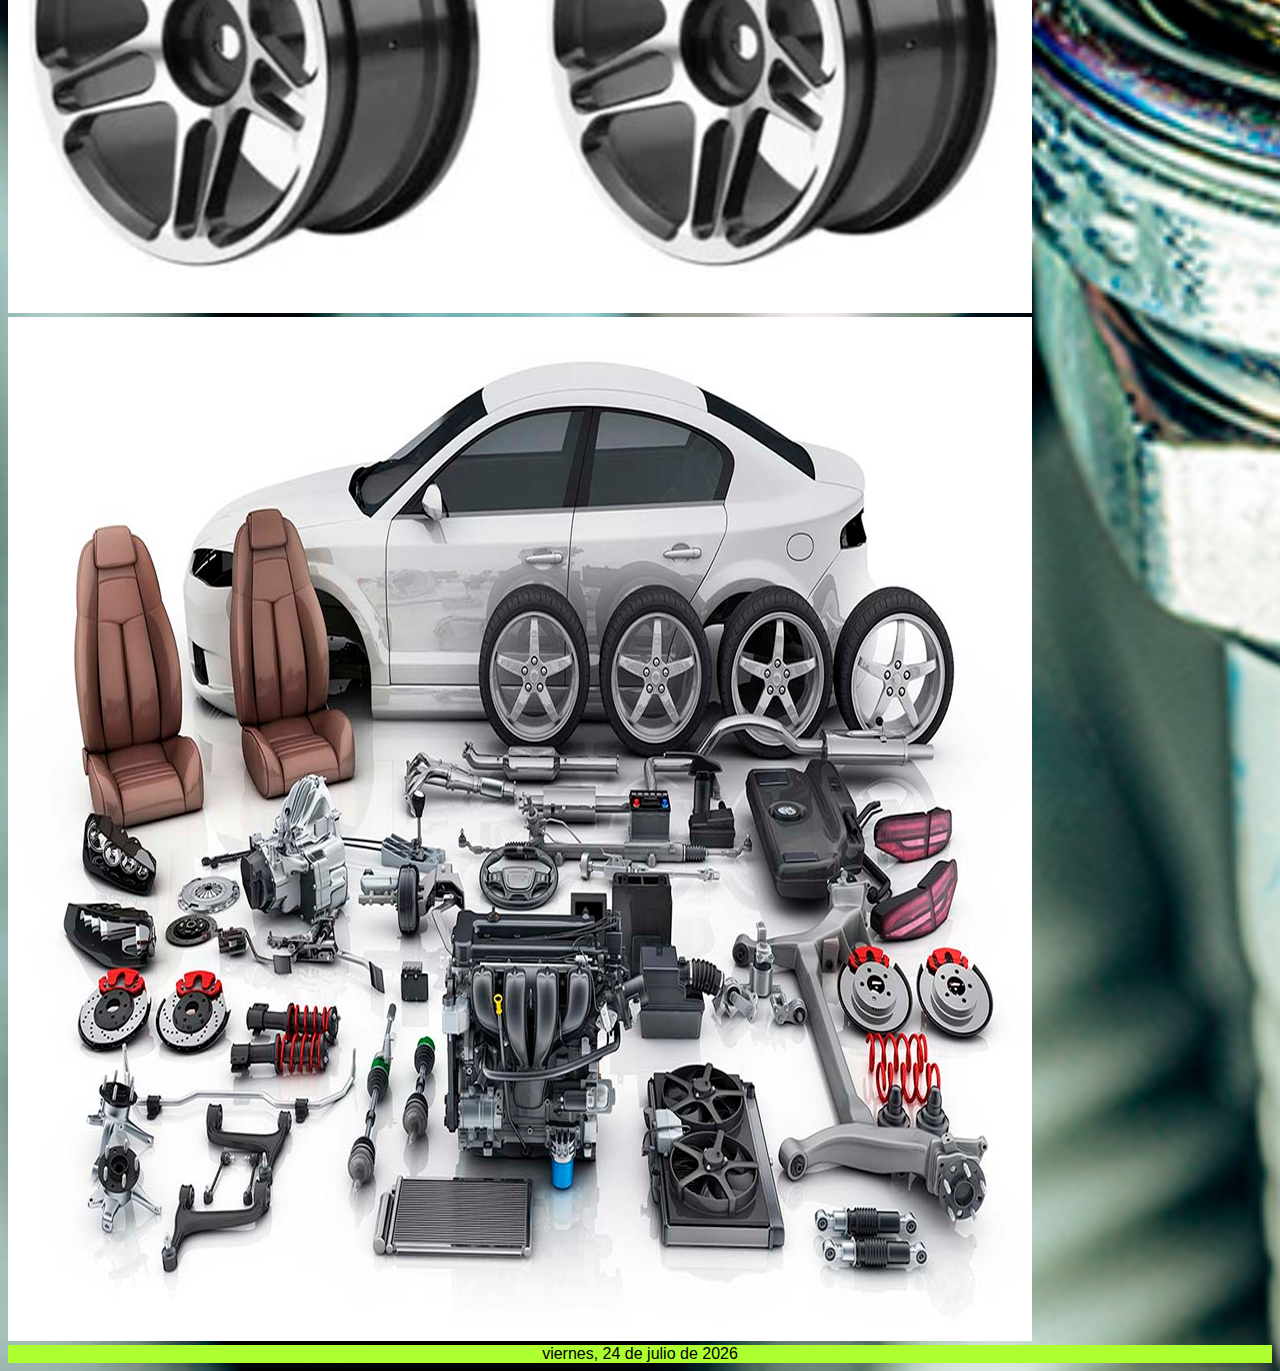
==== commit 2e53db5c: "version2" ====
--- a/index.html
+++ b/index.html
@@ -51,14 +51,14 @@
             <img class="col-xs-12 col-sm-6 col-md-3" src="imagenes/repuestos.jpg" alt="repuestos">
         </div>
         </div>
+        <div class="container-xl " id="relojHoy">
+        </div>
     </main>
-    <footer>    
-      <div class="fuenteFecha" id="fechaAhora"></div>
-      Equipo 5 Awakelab &copy2021 <br> Chile  
+    <footer>      
+        Equipo 5 Awakelab &copy2021 <br> Chile  
     </footer>
-    
     <script src="https://code.jquery.com/jquery-3.5.1.slim.min.js" integrity="sha384-DfXdz2htPH0lsSSs5nCTpuj/zy4C+OGpamoFVy38MVBnE+IbbVYUew+OrCXaRkfj" crossorigin="anonymous"></script>
     <script src="https://cdn.jsdelivr.net/npm/bootstrap@4.6.0/dist/js/bootstrap.bundle.min.js" integrity="sha384-Piv4xVNRyMGpqkS2by6br4gNJ7DXjqk09RmUpJ8jgGtD7zP9yug3goQfGII0yAns" crossorigin="anonymous"></script>
-    <script src="js/javascript.js"></script>
-   </body>
+    <script src="archivosJS/teLoVendo.js"></script>
+</body>
 </html>--- a/estilos.css
+++ b/estilos.css
@@ -46,9 +46,6 @@
 }
     
 
-.fuenteFecha {
-    font-family: 'Luckiest Guy', cursive;
-}
 
 footer{
     text-align: center;
@@ -81,3 +78,9 @@
     justify-content: center;
     align-items: center;
 }
+#relojHoy{
+
+    background-color: greenyellow;
+    text-align: center;
+    
+}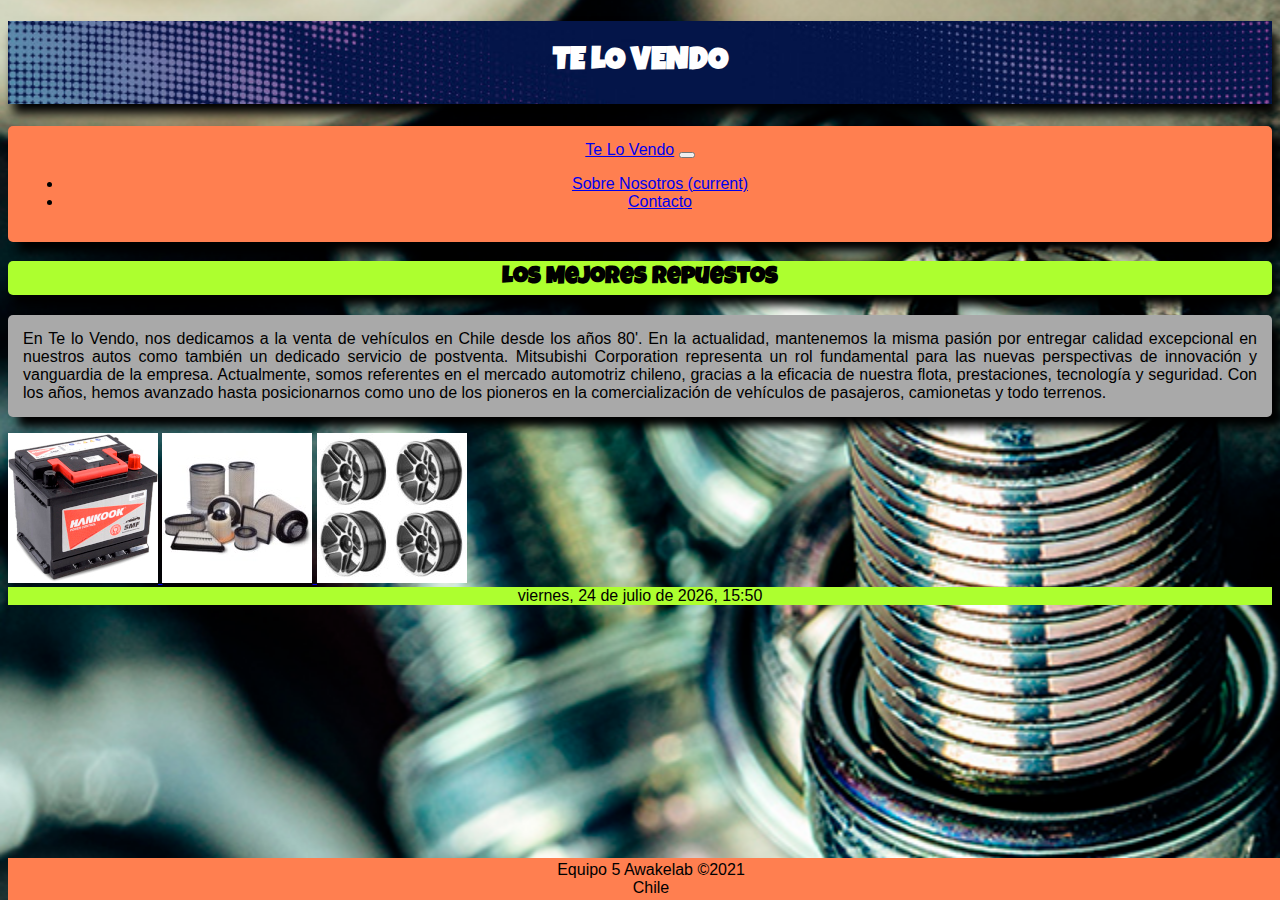
==== commit ac214080: "Jquery" ====
--- a/index.html
+++ b/index.html
@@ -10,6 +10,11 @@
     <link rel="preconnect" href="https://fonts.gstatic.com" crossorigin>
     <link href="https://fonts.googleapis.com/css2?family=Luckiest+Guy&display=swap" rel="stylesheet">
     <link rel="stylesheet" href="estilos.css">
+   
+    <script src="https://cdn.jsdelivr.net/npm/@fancyapps/ui@4.0/dist/fancybox.umd.js"></script>
+    <link  rel="stylesheet"href="https://cdn.jsdelivr.net/npm/@fancyapps/ui/dist/fancybox.css"/>
+
+
     <title>Te lo Vendo</title>
 </head>
 <body>
@@ -43,13 +48,30 @@
                 hemos avanzado hasta posicionarnos como uno de los pioneros en la comercialización de vehículos de
                 pasajeros, camionetas y todo terrenos.</p>
         </section>
-        <div class="container">
+        <!-- <div class="container">
             <div class="row">
             <img class="col-xs-12 col-sm-6 col-md-3" src="imagenes/Bateria.jpg" alt="bateria">
             <img class="col-xs-12 col-sm-6 col-md-3" src="imagenes/filtros.jpg" alt="filtros">
             <img class="col-xs-12 col-sm-6 col-md-3" src="imagenes/llantas.jpg" alt="llantas">
             <img class="col-xs-12 col-sm-6 col-md-3" src="imagenes/repuestos.jpg" alt="repuestos">
         </div>
+        </div> -->
+        <!-- <div class="container" > -->
+          <div class="row">
+          <div class="flex flex-wrap gap-5  max-w-5xl mx-auto px-6" >
+  <a data-fancybox="gallery" href="imagenes/Bateria.jpg">
+    <img class="rounded" src="imagenes/Bateria2.jpg" />
+  </a>
+  <a data-fancybox="gallery" href="imagenes/filtros.jpg">
+    <img class="rounded" src="imagenes/filtros2.jpg" />
+  </a>
+  <a data-fancybox="gallery" href="imagenes/llantas.jpg">
+    <img class="rounded" src="imagenes/llantas2.jpg" />
+  </a>
+          </div>
+        <!-- </div> -->
+
+	
         </div>
         <div class="container-xl " id="relojHoy">
         </div>
--- a/estilos.css
+++ b/estilos.css
@@ -83,4 +83,105 @@
     background-color: greenyellow;
     text-align: center;
     
-}+}
+a[data-fancybox] img {
+    cursor: zoom-in;
+  }
+  
+  .fancybox__backdrop::after {
+    content: "";
+    position: absolute;
+    width: 10%;
+    height: 10%;
+    filter: blur(2px);
+    left: 50%;
+    top: 50%;
+    transform: scale(11);
+    opacity: 0.3;
+    background-image: var(--bg-image);
+    background-size: cover;
+    background-repeat: no-repeat;
+    background-position: center center;
+  }
+  
+  
+  a[data-fancybox] img {
+    cursor: zoom-in;
+  }
+  
+  .fancybox__backdrop::after {
+    content: "";
+    position: absolute;
+    width: 10%;
+    height: 10%;
+    filter: blur(2px);
+    left: 50%;
+    top: 50%;
+    transform: scale(11);
+    opacity: 0.3;
+    background-image: var(--bg-image);
+    background-size: cover;
+    background-repeat: no-repeat;
+    background-position: center center;
+  }
+  
+  .fancybox__container {
+    --fancybox-bg: #000;
+  
+    --fancybox-thumbs-width: 48px;
+    --fancybox-thumbs-ratio: 1;
+  
+    --carousel-button-bg: rgb(91 78 76 / 74%);
+  
+    --carousel-button-svg-width: 24px;
+    --carousel-button-svg-height: 24px;
+  
+    --carousel-button-svg-stroke-width: 2.5;
+  }
+  
+  .fancybox__nav {
+    --carousel-button-svg-width: 24px;
+    --carousel-button-svg-height: 24px;
+  }
+  
+  .fancybox__nav .carousel__button.is-prev {
+    left: 20px;
+  }
+  
+  .fancybox__nav .carousel__button.is-next {
+    right: 20px;
+  }
+  
+  .carousel__button.is-close {
+    right: auto;
+    top: 20px;
+    left: 20px;
+  }
+  
+  .fancybox__slide {
+    padding: 8px 88px;
+  }
+  
+  /* Thumbnails */
+  .fancybox__thumbs .carousel__slide {
+    padding: 8px 8px 16px 8px;
+  }
+  
+  .is-nav-selected::after {
+    display: none;
+  }
+  
+  .fancybox__thumb {
+    border-radius: 6px;
+    opacity: 0.4;
+  }
+  
+  .fancybox__thumb:hover,
+  .is-nav-selected .fancybox__thumb {
+    border-radius: 6px;
+    opacity: 1;
+  }
+  
+  .is-nav-selected .fancybox__thumb::after {
+    display: none;
+  }